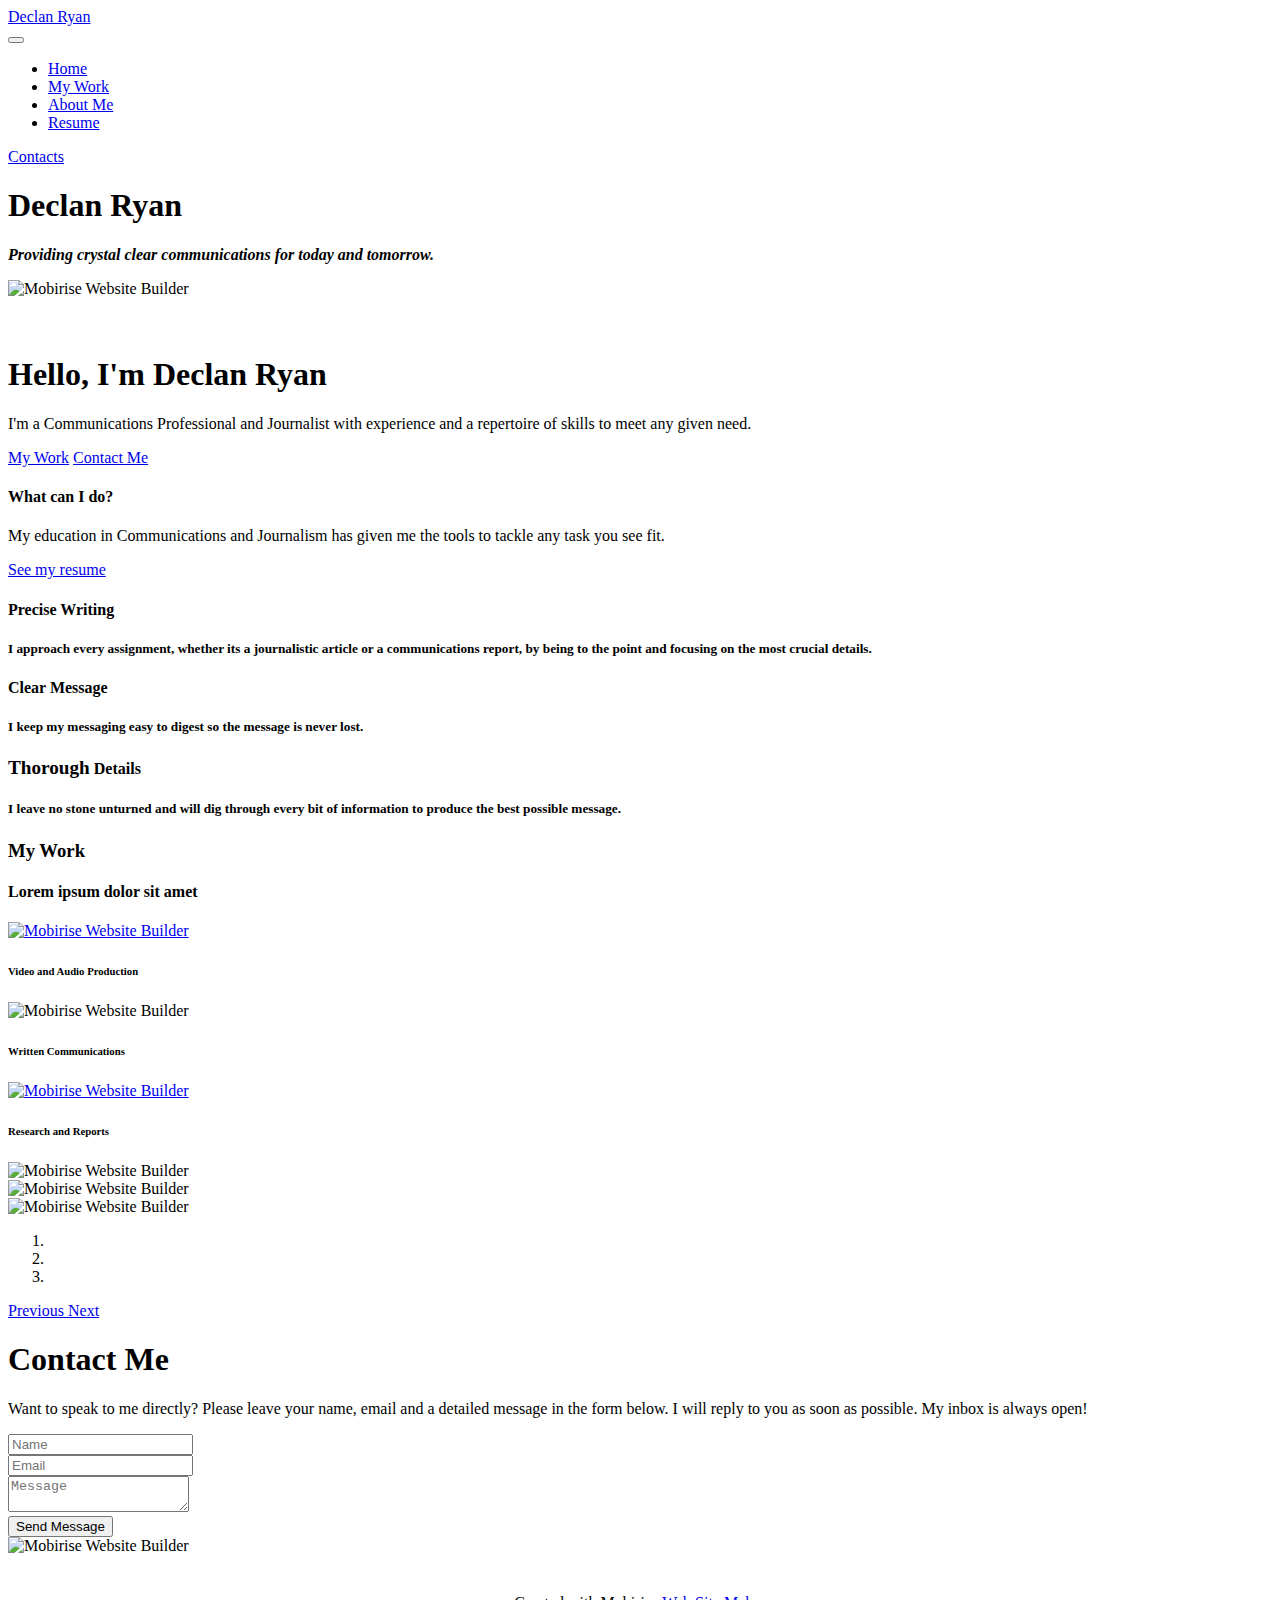
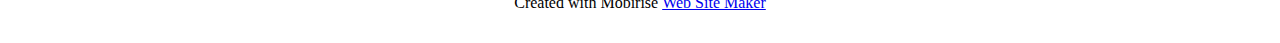
==== index.html @ e95f8215 "create github pages" ====
<!DOCTYPE html>
<html  >
<head>
  <!-- Site made with Mobirise Website Builder v5.6.5, https://mobirise.com -->
  <meta charset="UTF-8">
  <meta http-equiv="X-UA-Compatible" content="IE=edge">
  <meta name="generator" content="Mobirise v5.6.5, mobirise.com">
  <meta name="twitter:card" content="summary_large_image"/>
  <meta name="twitter:image:src" content="">
  <meta property="og:image" content="">
  <meta name="twitter:title" content="Home">
  <meta name="viewport" content="width=device-width, initial-scale=1, minimum-scale=1">
  <link rel="shortcut icon" href="assets/images/logo.png" type="image/x-icon">
  <meta name="description" content="">
  
  
  <title>Home</title>
  <link rel="stylesheet" href="assets/web/assets/mobirise-icons2/mobirise2.css">
  <link rel="stylesheet" href="assets/bootstrap/css/bootstrap.min.css">
  <link rel="stylesheet" href="assets/bootstrap/css/bootstrap-grid.min.css">
  <link rel="stylesheet" href="assets/bootstrap/css/bootstrap-reboot.min.css">
  <link rel="stylesheet" href="assets/dropdown/css/style.css">
  <link rel="stylesheet" href="assets/socicon/css/styles.css">
  <link rel="stylesheet" href="assets/theme/css/style.css">
  <link rel="preload" href="https://fonts.googleapis.com/css?family=Lexend:100,200,300,400,500,600,700,800,900&display=swap" as="style" onload="this.onload=null;this.rel='stylesheet'">
  <noscript><link rel="stylesheet" href="https://fonts.googleapis.com/css?family=Lexend:100,200,300,400,500,600,700,800,900&display=swap"></noscript>
  <link rel="preload" as="style" href="assets/mobirise/css/mbr-additional.css"><link rel="stylesheet" href="assets/mobirise/css/mbr-additional.css" type="text/css">
  
  
  
  
</head>
<body>
  
  <section data-bs-version="5.1" class="menu menu2 cid-sFF0ciwnEL" once="menu" id="menu2-0">
    
    <nav class="navbar navbar-dropdown navbar-fixed-top navbar-expand-lg">
        <div class="container">
            <div class="navbar-brand">
                
                <span class="navbar-caption-wrap"><a class="navbar-caption text-white display-7" href="https://mobiri.se">Declan Ryan</a></span>
            </div>
            <button class="navbar-toggler" type="button" data-toggle="collapse" data-bs-toggle="collapse" data-target="#navbarSupportedContent" data-bs-target="#navbarSupportedContent" aria-controls="navbarNavAltMarkup" aria-expanded="false" aria-label="Toggle navigation">
                <div class="hamburger">
                    <span></span>
                    <span></span>
                    <span></span>
                    <span></span>
                </div>
            </button>
            <div class="collapse navbar-collapse" id="navbarSupportedContent">
                <ul class="navbar-nav nav-dropdown" data-app-modern-menu="true"><li class="nav-item"><a class="nav-link link text-white text-primary display-4" href="index.html#top">Home</a></li><li class="nav-item"><a class="nav-link link text-white text-primary display-4" href="page4.html">My Work</a></li><li class="nav-item"><a class="nav-link link text-white text-primary display-4" href="page1.html">About Me</a></li>
                    <li class="nav-item"><a class="nav-link link text-white text-primary display-4" href="page5.html">Resume</a>
                    </li></ul>
                
                <div class="navbar-buttons mbr-section-btn"><a class="btn btn-black display-4" href="index.html#form4-6">
                        Contacts</a></div>
            </div>
        </div>
    </nav>
</section>

<section data-bs-version="5.1" class="header13 cid-t0voCgyJCh mbr-fullscreen" id="header13-g">

    

    <div class="mbr-overlay" style="opacity: 0.2; background-color: rgb(255, 255, 255);"></div>

    <div class="align-center container">
        <div class="row justify-content-center">
            <div class="col-12 col-lg-10">
                <h1 class="mbr-section-title mbr-fonts-style mb-3 display-1"><strong>Declan Ryan</strong></h1>
                
                <p class="mbr-text mbr-fonts-style mb-3 display-7"><strong><em>Providing crystal clear communications for today and tomorrow.
                </em></strong></p>
                
                <div class="social-row display-7 mt-5">
                    <div class="soc-item">
                        <a href="https://www.linkedin.com/in/declan-ryan-716169235/" target="_blank">
                            <span class="mbr-iconfont socicon-linkedin socicon"></span>
                        </a>
                    </div>
                    <div class="soc-item">
                        
                            <a href="https://www.facebook.com/declan.ryan.5492"><span class="mbr-iconfont socicon-facebook socicon"></span></a>
                        
                    </div>
                    
                    
                    
                </div>
            </div>
        </div>
    </div>
</section>

<section data-bs-version="5.1" class="header11 cid-sFF0SGinka" id="header11-1">

    

    

    <div class="container">
        <div class="row justify-content-center">
            <div class="col-12 col-md-6 image-wrapper">
                <img class="w-100" src="assets/images/declangrad-5.jpg" alt="Mobirise Website Builder">
            </div>
            <div class="col-12 col-md">
                <div class="text-wrapper text-center">
                    <h1 class="mbr-section-title mbr-fonts-style mb-3 display-1">
                        <strong>
</strong><div><strong><br></strong></div><div><strong>Hello, I'm Declan Ryan&nbsp;</strong></div></h1>
                    <p class="mbr-text mbr-fonts-style display-7">I'm a Communications Professional and Journalist with experience and a repertoire of skills to meet any given need.&nbsp;</p>
                    <div class="mbr-section-btn mt-3"><a class="btn btn-black display-7" href="page4.html#top">My Work</a> <a class="btn btn-black display-7" href="index.html#form4-6">Contact Me</a></div>
                </div>
            </div>
        </div>
    </div>
</section>

<section data-bs-version="5.1" class="features12 cid-sFF3eJNZDT" id="features13-2">

    
    
    <div class="container">
        <div class="row justify-content-center">
            <div class="col-12 col-lg-6">
                <div class="card-wrapper">
                    <div class="card-box align-left">
                        <h4 class="card-title mbr-fonts-style mb-4 display-1"><strong>What can I do?</strong></h4>
                        <p class="mbr-text mbr-fonts-style mb-4 display-7">My education in Communications and Journalism has given me the tools to tackle any task you see fit.</p>
                        <div class="mbr-section-btn"><a class="btn btn-black display-4" href="page5.html#top">See my resume</a></div>
                    </div>
                </div>
            </div>
            <div class="col-12 col-lg-6">
                <div class="item mbr-flex">
                    <div class="icon-box">
                        <span class="mbr-iconfont mobi-mbri-contact-form mobi-mbri"></span>
                    </div>
                    <div class="text-box">
                        <h4 class="icon-title mbr-black mbr-fonts-style display-7"><strong>Precise Writing&nbsp;</strong></h4>
                        <h5 class="icon-text mbr-black mbr-fonts-style display-4">I approach every assignment, whether its a journalistic article or a communications report, by being to the point and focusing on the most crucial details.</h5>
                    </div>
                </div>
                <div class="item mbr-flex">
                    <div class="icon-box">
                        <span class="mbr-iconfont mobi-mbri-cust-feedback mobi-mbri"></span>
                    </div>
                    <div class="text-box">
                        <h4 class="icon-title mbr-black mbr-fonts-style display-7"><strong>Clear Message</strong></h4>
                        <h5 class="icon-text mbr-black mbr-fonts-style display-4">I keep my messaging easy to digest so the message is never lost.</h5>
                    </div>
                </div>
                <div class="item mbr-flex">
                    <div class="icon-box">
                        <span class="mbr-iconfont mobi-mbri-layers mobi-mbri"></span>
                    </div>
                    <div class="text-box">
                        <h4 class="icon-title mbr-black mbr-fonts-style display-7"><span style="font-size: 19.2px;"><strong>Thorough</strong></span><strong>&nbsp;Details</strong></h4>
                        <h5 class="icon-text mbr-black mbr-fonts-style display-4">I leave no stone unturned and will dig through every bit of information to produce the best possible message.&nbsp;&nbsp;</h5>
                    </div>
                </div>
            </div>
        </div>
    </div>
</section>

<section data-bs-version="5.1" class="gallery5 mbr-gallery cid-sFF3kfZheU" id="gallery5-3">
    

    

    <div class="container">
        <div class="mbr-section-head">
            <h3 class="mbr-section-title mbr-fonts-style align-center m-0 display-2"><strong>My Work</strong></h3>
            <h4 class="mbr-section-subtitle mbr-fonts-style align-center mb-0 mt-2 display-5">Lorem ipsum dolor sit amet</h4>
        </div>
        <div class="row mbr-gallery mt-4">
            <div class="col-12 col-md-6 col-lg-4 item gallery-image active">
                <div class="item-wrapper" data-toggle="modal" data-bs-toggle="modal" data-target="#t2teDw0ZMF-modal" data-bs-target="#t2teDw0ZMF-modal">
                    <a href="page4.html"><img class="w-100" src="assets/images/mbr.jpg" alt="Mobirise Website Builder" data-slide-to="0" data-bs-slide-to="0" data-target="#lb-t2teDw0ZMF" data-bs-target="#lb-t2teDw0ZMF"></a>
                    <div class="icon-wrapper">
                        <span class="mobi-mbri mobi-mbri-search mbr-iconfont mbr-iconfont-btn"></span>
                    </div>
                </div>
                <h6 class="mbr-item-subtitle mbr-fonts-style align-center mb-2 mt-2 display-7"><strong>Video and Audio Production</strong></h6>
            </div><div class="col-12 col-md-6 col-lg-4 item gallery-image">
                <div class="item-wrapper" data-toggle="modal" data-bs-toggle="modal" data-target="#t2teDw0ZMF-modal" data-bs-target="#t2teDw0ZMF-modal">
                    <img class="w-100" src="assets/images/mbr-7.jpg" alt="Mobirise Website Builder" data-slide-to="1" data-bs-slide-to="1" data-target="#lb-t2teDw0ZMF" data-bs-target="#lb-t2teDw0ZMF">
                    <div class="icon-wrapper">
                        <span class="mobi-mbri mobi-mbri-search mbr-iconfont mbr-iconfont-btn"></span>
                    </div>
                </div>
                <h6 class="mbr-item-subtitle mbr-fonts-style align-center mb-2 mt-2 display-7"><strong>Written Communications</strong></h6>
            </div><div class="col-12 col-md-6 col-lg-4 item gallery-image">
                <div class="item-wrapper" data-toggle="modal" data-bs-toggle="modal" data-target="#t2teDw0ZMF-modal" data-bs-target="#t2teDw0ZMF-modal">
                    <a href="page4.html"><img class="w-100" src="assets/images/mbr-8.jpg" alt="Mobirise Website Builder" data-slide-to="2" data-bs-slide-to="2" data-target="#lb-t2teDw0ZMF" data-bs-target="#lb-t2teDw0ZMF"></a>
                    <div class="icon-wrapper">
                        <span class="mobi-mbri mobi-mbri-search mbr-iconfont mbr-iconfont-btn"></span>
                    </div>
                </div>
                <h6 class="mbr-item-subtitle mbr-fonts-style align-center mb-2 mt-2 display-7"><strong>Research and Reports</strong></h6>
            </div>
            
            
            
        </div>

        <div class="modal mbr-slider" tabindex="-1" role="dialog" aria-hidden="true" id="t2teDw0ZMF-modal">
            <div class="modal-dialog" role="document">
                <div class="modal-content">
                    <div class="modal-body">
                        <div class="carousel slide" id="lb-t2teDw0ZMF" data-interval="5000" data-bs-interval="5000">
                            <div class="carousel-inner">
                                <div class="carousel-item active">
                                    <img class="d-block w-100" src="assets/images/mbr.jpg" alt="Mobirise Website Builder">
                                </div><div class="carousel-item">
                                    <img class="d-block w-100" src="assets/images/mbr-7.jpg" alt="Mobirise Website Builder">
                                </div><div class="carousel-item">
                                    <img class="d-block w-100" src="assets/images/mbr-8.jpg" alt="Mobirise Website Builder">
                                </div>
                                
                                
                                
                            </div>
                            <ol class="carousel-indicators">
                                <li data-slide-to="0" data-bs-slide-to="0" class="active" data-target="#lb-t2teDw0ZMF" data-bs-target="#lb-t2teDw0ZMF"></li>
                                <li data-slide-to="1" data-bs-slide-to="1" data-target="#lb-t2teDw0ZMF" data-bs-target="#lb-t2teDw0ZMF"></li>
                                <li data-slide-to="2" data-bs-slide-to="2" data-target="#lb-t2teDw0ZMF" data-bs-target="#lb-t2teDw0ZMF"></li>
                                
                            </ol>
                            <a role="button" href="" class="close" data-dismiss="modal" data-bs-dismiss="modal" aria-label="Close">
                            </a>
                            <a class="carousel-control-prev carousel-control" role="button" data-slide="prev" data-bs-slide="prev" href="#lb-t2teDw0ZMF">
                                <span class="mobi-mbri mobi-mbri-arrow-prev" aria-hidden="true"></span>
                                <span class="sr-only visually-hidden">Previous</span>
                            </a>
                            <a class="carousel-control-next carousel-control" role="button" data-slide="next" data-bs-slide="next" href="#lb-t2teDw0ZMF">
                                <span class="mobi-mbri mobi-mbri-arrow-next" aria-hidden="true"></span>
                                <span class="sr-only visually-hidden">Next</span>
                            </a>
                        </div>
                    </div>
                </div>
            </div>
        </div>
    </div>
</section>

<section data-bs-version="5.1" class="form4 cid-sFF3qL4anb mbr-fullscreen" id="form4-6">

    

    

    <div class="container">
        <div class="row content-wrapper justify-content-center">
            <div class="col-lg-4 offset-lg-1 mbr-form" data-form-type="formoid">
<!--Formbuilder Form-->
<form action="https://mobirise.eu/" method="POST" class="mbr-form form-with-styler" data-form-title="Form Name"><input type="hidden" name="email" data-form-email="true" value="eYuiuc/Vhxy5oYlqAzYYIjKsFyImFXYtv6tldlrjQUUu0HYqBR1qgjN1aBLzamZgmnZRAumM/vErI2ozjIEd9vea6WgZSqYoNXjbwtetMGWdNtePwJZhKRL04ltX8+5g">
<div class="row">
<div hidden="hidden" data-form-alert="" class="alert alert-success col-12">Thank you! Your message has been sent.</div>
<div hidden="hidden" data-form-alert-danger="" class="alert alert-danger col-12">Oops...! some problem!</div>
</div>
<div class="dragArea row">
<div class="col-lg-12 col-md-12 col-sm-12">
<h1 class="mbr-section-title mb-4 display-2"><strong>Contact Me</strong></h1>
</div>
<div class="col-lg-12 col-md-12 col-sm-12">
<p class="mbr-text mbr-fonts-style mb-4 display-7">Want to speak to me directly? Please leave your name, email and a detailed message in the form below. I will reply to you as soon as possible. My inbox is always open!</p>
</div>
<div data-for="name" class="col-lg-12 col-md col-12 form-group mb-3">
<input type="text" name="name" placeholder="Name" data-form-field="name" class="form-control display-7" value="" id="name-form4-6">
</div>
<div data-for="email" class="col-lg-12 col-md col-12 form-group mb-3">
<input type="email" name="email" placeholder="Email" data-form-field="email" class="form-control display-7" value="" id="email-form4-6">
</div>
<div class="col-lg-12 col-md-12 col-sm-12 form-group" data-for="textarea">
<textarea name="textarea" placeholder="Message" data-form-field="textarea" class="form-control display-7" id="textarea-form4-6"></textarea>
</div>
<div class="col-12 col-md-auto mbr-section-btn"><button type="submit" class="btn btn-secondary display-4">Send Message</button></div>
</div>
</form><!--Formbuilder Form-->
</div>
            <div class="col-lg-6 offset-lg-1 col-12">
                <div class="image-wrapper">
                    <img class="w-100" src="assets/images/declangrad-16.jpg" alt="Mobirise Website Builder">
                </div>
            </div>
        </div>
    </div>
</section>

<section data-bs-version="5.1" class="footer7 cid-sFF3CYc3p7" once="footers" id="footer7-9">

    

    

    <div class="container">
        <div class="media-container-row align-center mbr-white">
            <div class="col-12">
                <p class="mbr-text mb-0 mbr-fonts-style display-7"></p>
            </div>
        </div>
    </div>
</section><section class="display-7" style="padding: 0;align-items: center;justify-content: center;flex-wrap: wrap;    align-content: center;display: flex;position: relative;height: 4rem;"><a href="https://mobiri.se/2729342" style="flex: 1 1;height: 4rem;position: absolute;width: 100%;z-index: 1;"><img alt="" style="height: 4rem;" src="[data-uri]"></a><p style="margin: 0;text-align: center;" class="display-7">Created with Mobirise &#8204;</p><a style="z-index:1" href="https://mobirise.com/website-maker.html">Web Site Maker</a></section><script src="assets/bootstrap/js/bootstrap.bundle.min.js"></script>  <script src="assets/smoothscroll/smooth-scroll.js"></script>  <script src="assets/ytplayer/index.js"></script>  <script src="assets/dropdown/js/navbar-dropdown.js"></script>  <script src="assets/theme/js/script.js"></script>  <script src="assets/formoid/formoid.min.js"></script>  
  
  
</body>
</html>
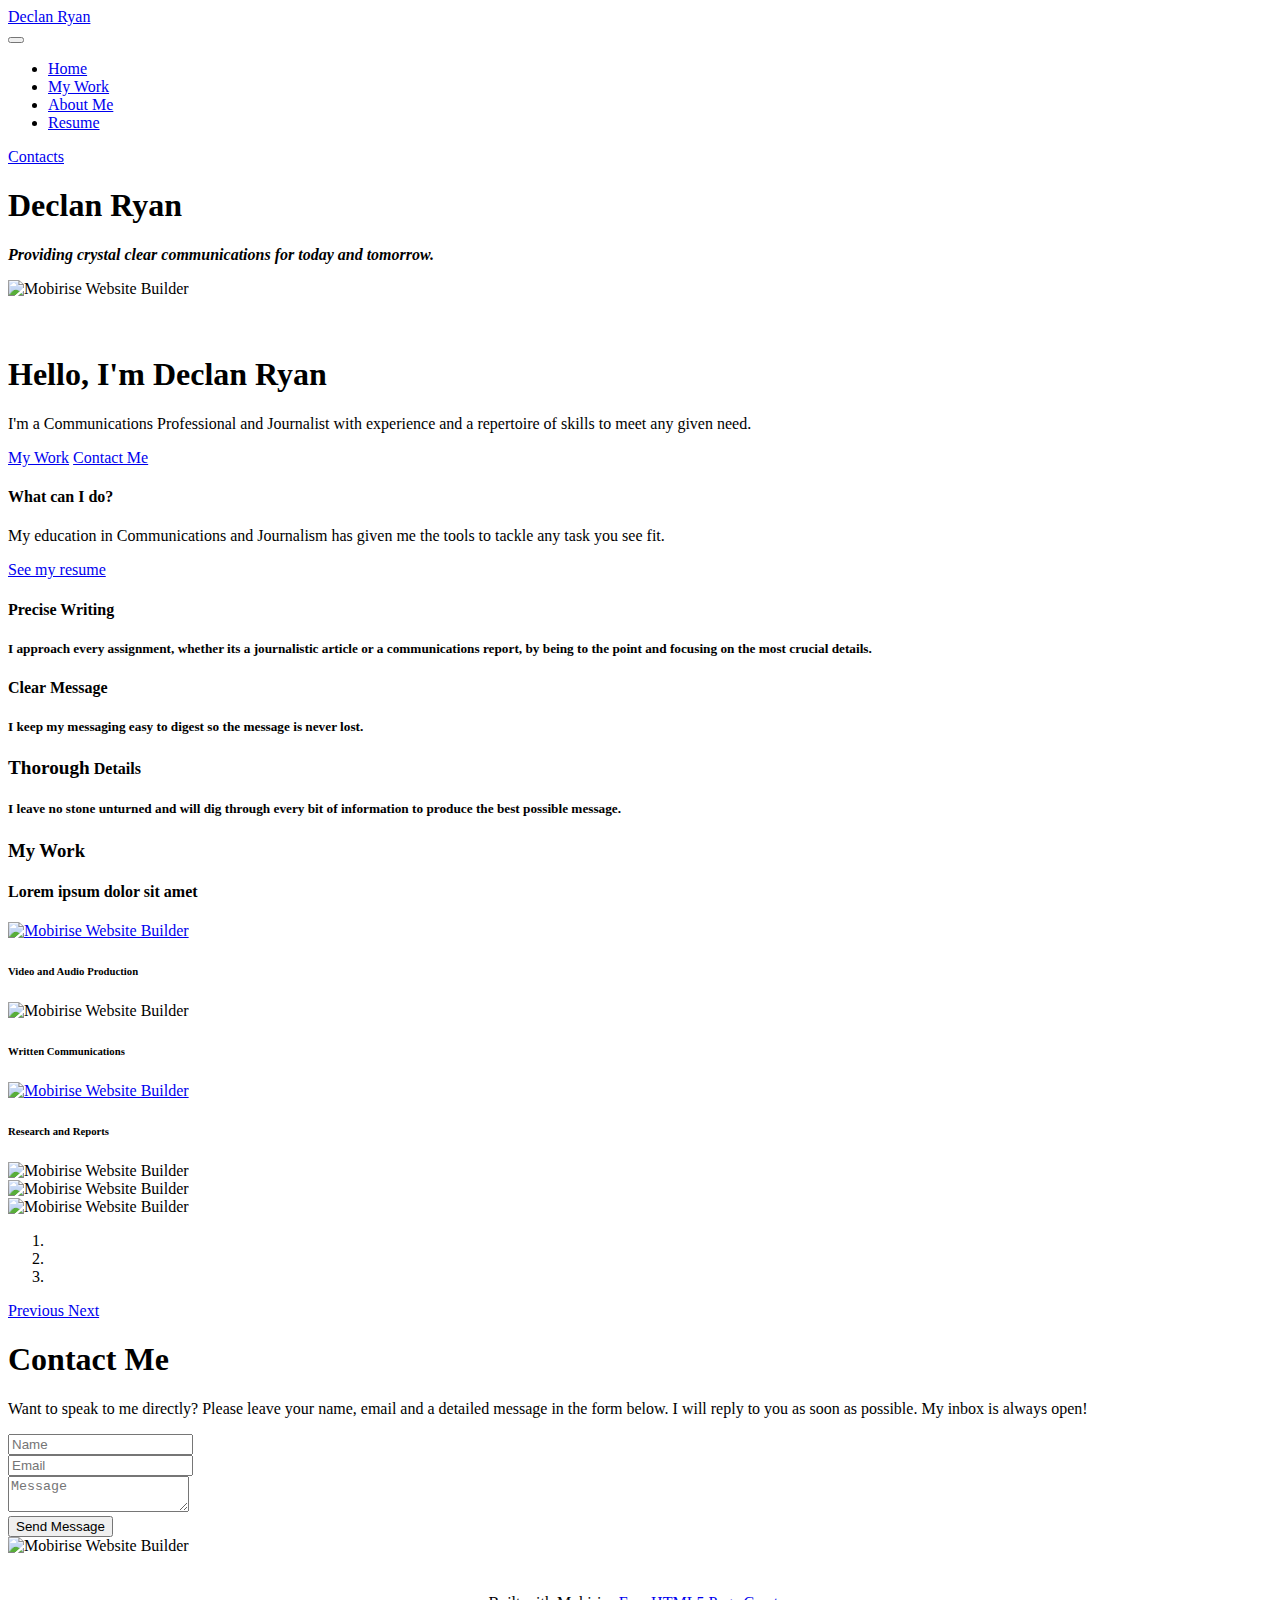
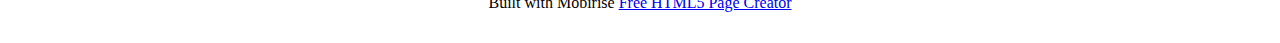
==== commit 59b923a7: "create github pages" ====
--- a/index.html
+++ b/index.html
@@ -178,24 +178,24 @@
         </div>
         <div class="row mbr-gallery mt-4">
             <div class="col-12 col-md-6 col-lg-4 item gallery-image active">
-                <div class="item-wrapper" data-toggle="modal" data-bs-toggle="modal" data-target="#t2teDw0ZMF-modal" data-bs-target="#t2teDw0ZMF-modal">
-                    <a href="page4.html"><img class="w-100" src="assets/images/mbr.jpg" alt="Mobirise Website Builder" data-slide-to="0" data-bs-slide-to="0" data-target="#lb-t2teDw0ZMF" data-bs-target="#lb-t2teDw0ZMF"></a>
+                <div class="item-wrapper" data-toggle="modal" data-bs-toggle="modal" data-target="#t4JfXFEPt8-modal" data-bs-target="#t4JfXFEPt8-modal">
+                    <a href="page4.html"><img class="w-100" src="assets/images/mbr.jpg" alt="Mobirise Website Builder" data-slide-to="0" data-bs-slide-to="0" data-target="#lb-t4JfXFEPt8" data-bs-target="#lb-t4JfXFEPt8"></a>
                     <div class="icon-wrapper">
                         <span class="mobi-mbri mobi-mbri-search mbr-iconfont mbr-iconfont-btn"></span>
                     </div>
                 </div>
                 <h6 class="mbr-item-subtitle mbr-fonts-style align-center mb-2 mt-2 display-7"><strong>Video and Audio Production</strong></h6>
             </div><div class="col-12 col-md-6 col-lg-4 item gallery-image">
-                <div class="item-wrapper" data-toggle="modal" data-bs-toggle="modal" data-target="#t2teDw0ZMF-modal" data-bs-target="#t2teDw0ZMF-modal">
-                    <img class="w-100" src="assets/images/mbr-7.jpg" alt="Mobirise Website Builder" data-slide-to="1" data-bs-slide-to="1" data-target="#lb-t2teDw0ZMF" data-bs-target="#lb-t2teDw0ZMF">
+                <div class="item-wrapper" data-toggle="modal" data-bs-toggle="modal" data-target="#t4JfXFEPt8-modal" data-bs-target="#t4JfXFEPt8-modal">
+                    <img class="w-100" src="assets/images/mbr-7.jpg" alt="Mobirise Website Builder" data-slide-to="1" data-bs-slide-to="1" data-target="#lb-t4JfXFEPt8" data-bs-target="#lb-t4JfXFEPt8">
                     <div class="icon-wrapper">
                         <span class="mobi-mbri mobi-mbri-search mbr-iconfont mbr-iconfont-btn"></span>
                     </div>
                 </div>
                 <h6 class="mbr-item-subtitle mbr-fonts-style align-center mb-2 mt-2 display-7"><strong>Written Communications</strong></h6>
             </div><div class="col-12 col-md-6 col-lg-4 item gallery-image">
-                <div class="item-wrapper" data-toggle="modal" data-bs-toggle="modal" data-target="#t2teDw0ZMF-modal" data-bs-target="#t2teDw0ZMF-modal">
-                    <a href="page4.html"><img class="w-100" src="assets/images/mbr-8.jpg" alt="Mobirise Website Builder" data-slide-to="2" data-bs-slide-to="2" data-target="#lb-t2teDw0ZMF" data-bs-target="#lb-t2teDw0ZMF"></a>
+                <div class="item-wrapper" data-toggle="modal" data-bs-toggle="modal" data-target="#t4JfXFEPt8-modal" data-bs-target="#t4JfXFEPt8-modal">
+                    <a href="page4.html"><img class="w-100" src="assets/images/mbr-8.jpg" alt="Mobirise Website Builder" data-slide-to="2" data-bs-slide-to="2" data-target="#lb-t4JfXFEPt8" data-bs-target="#lb-t4JfXFEPt8"></a>
                     <div class="icon-wrapper">
                         <span class="mobi-mbri mobi-mbri-search mbr-iconfont mbr-iconfont-btn"></span>
                     </div>
@@ -207,11 +207,11 @@
             
         </div>
 
-        <div class="modal mbr-slider" tabindex="-1" role="dialog" aria-hidden="true" id="t2teDw0ZMF-modal">
+        <div class="modal mbr-slider" tabindex="-1" role="dialog" aria-hidden="true" id="t4JfXFEPt8-modal">
             <div class="modal-dialog" role="document">
                 <div class="modal-content">
                     <div class="modal-body">
-                        <div class="carousel slide" id="lb-t2teDw0ZMF" data-interval="5000" data-bs-interval="5000">
+                        <div class="carousel slide" id="lb-t4JfXFEPt8" data-interval="5000" data-bs-interval="5000">
                             <div class="carousel-inner">
                                 <div class="carousel-item active">
                                     <img class="d-block w-100" src="assets/images/mbr.jpg" alt="Mobirise Website Builder">
@@ -225,18 +225,18 @@
                                 
                             </div>
                             <ol class="carousel-indicators">
-                                <li data-slide-to="0" data-bs-slide-to="0" class="active" data-target="#lb-t2teDw0ZMF" data-bs-target="#lb-t2teDw0ZMF"></li>
-                                <li data-slide-to="1" data-bs-slide-to="1" data-target="#lb-t2teDw0ZMF" data-bs-target="#lb-t2teDw0ZMF"></li>
-                                <li data-slide-to="2" data-bs-slide-to="2" data-target="#lb-t2teDw0ZMF" data-bs-target="#lb-t2teDw0ZMF"></li>
+                                <li data-slide-to="0" data-bs-slide-to="0" class="active" data-target="#lb-t4JfXFEPt8" data-bs-target="#lb-t4JfXFEPt8"></li>
+                                <li data-slide-to="1" data-bs-slide-to="1" data-target="#lb-t4JfXFEPt8" data-bs-target="#lb-t4JfXFEPt8"></li>
+                                <li data-slide-to="2" data-bs-slide-to="2" data-target="#lb-t4JfXFEPt8" data-bs-target="#lb-t4JfXFEPt8"></li>
                                 
                             </ol>
                             <a role="button" href="" class="close" data-dismiss="modal" data-bs-dismiss="modal" aria-label="Close">
                             </a>
-                            <a class="carousel-control-prev carousel-control" role="button" data-slide="prev" data-bs-slide="prev" href="#lb-t2teDw0ZMF">
+                            <a class="carousel-control-prev carousel-control" role="button" data-slide="prev" data-bs-slide="prev" href="#lb-t4JfXFEPt8">
                                 <span class="mobi-mbri mobi-mbri-arrow-prev" aria-hidden="true"></span>
                                 <span class="sr-only visually-hidden">Previous</span>
                             </a>
-                            <a class="carousel-control-next carousel-control" role="button" data-slide="next" data-bs-slide="next" href="#lb-t2teDw0ZMF">
+                            <a class="carousel-control-next carousel-control" role="button" data-slide="next" data-bs-slide="next" href="#lb-t4JfXFEPt8">
                                 <span class="mobi-mbri mobi-mbri-arrow-next" aria-hidden="true"></span>
                                 <span class="sr-only visually-hidden">Next</span>
                             </a>
@@ -258,7 +258,7 @@
         <div class="row content-wrapper justify-content-center">
             <div class="col-lg-4 offset-lg-1 mbr-form" data-form-type="formoid">
 <!--Formbuilder Form-->
-<form action="https://mobirise.eu/" method="POST" class="mbr-form form-with-styler" data-form-title="Form Name"><input type="hidden" name="email" data-form-email="true" value="eYuiuc/Vhxy5oYlqAzYYIjKsFyImFXYtv6tldlrjQUUu0HYqBR1qgjN1aBLzamZgmnZRAumM/vErI2ozjIEd9vea6WgZSqYoNXjbwtetMGWdNtePwJZhKRL04ltX8+5g">
+<form action="https://mobirise.eu/" method="POST" class="mbr-form form-with-styler" data-form-title="Form Name"><input type="hidden" name="email" data-form-email="true" value="DfRkSXdXp1pONJGp4vOOP4PkECeoT+4qBsl12iilNyZAJ5IqSzwMOPgmYdYUa/y5F914uSUKE9jq6yLcTeJjNq6hZKyod9UA5HtoRGMB25BOMt0+FvYxSrJ6STMDoPhE">
 <div class="row">
 <div hidden="hidden" data-form-alert="" class="alert alert-success col-12">Thank you! Your message has been sent.</div>
 <div hidden="hidden" data-form-alert-danger="" class="alert alert-danger col-12">Oops...! some problem!</div>
@@ -305,7 +305,7 @@
             </div>
         </div>
     </div>
-</section><section class="display-7" style="padding: 0;align-items: center;justify-content: center;flex-wrap: wrap;    align-content: center;display: flex;position: relative;height: 4rem;"><a href="https://mobiri.se/2729342" style="flex: 1 1;height: 4rem;position: absolute;width: 100%;z-index: 1;"><img alt="" style="height: 4rem;" src="[data-uri]"></a><p style="margin: 0;text-align: center;" class="display-7">Created with Mobirise &#8204;</p><a style="z-index:1" href="https://mobirise.com/website-maker.html">Web Site Maker</a></section><script src="assets/bootstrap/js/bootstrap.bundle.min.js"></script>  <script src="assets/smoothscroll/smooth-scroll.js"></script>  <script src="assets/ytplayer/index.js"></script>  <script src="assets/dropdown/js/navbar-dropdown.js"></script>  <script src="assets/theme/js/script.js"></script>  <script src="assets/formoid/formoid.min.js"></script>  
+</section><section class="display-7" style="padding: 0;align-items: center;justify-content: center;flex-wrap: wrap;    align-content: center;display: flex;position: relative;height: 4rem;"><a href="https://mobiri.se/2729342" style="flex: 1 1;height: 4rem;position: absolute;width: 100%;z-index: 1;"><img alt="" style="height: 4rem;" src="[data-uri]"></a><p style="margin: 0;text-align: center;" class="display-7">Built with Mobirise &#8204;</p><a style="z-index:1" href="https://mobirise.com/html-builder.html">Free HTML5 Page Creator</a></section><script src="assets/bootstrap/js/bootstrap.bundle.min.js"></script>  <script src="assets/smoothscroll/smooth-scroll.js"></script>  <script src="assets/ytplayer/index.js"></script>  <script src="assets/dropdown/js/navbar-dropdown.js"></script>  <script src="assets/theme/js/script.js"></script>  <script src="assets/formoid/formoid.min.js"></script>  
   
   
 </body>
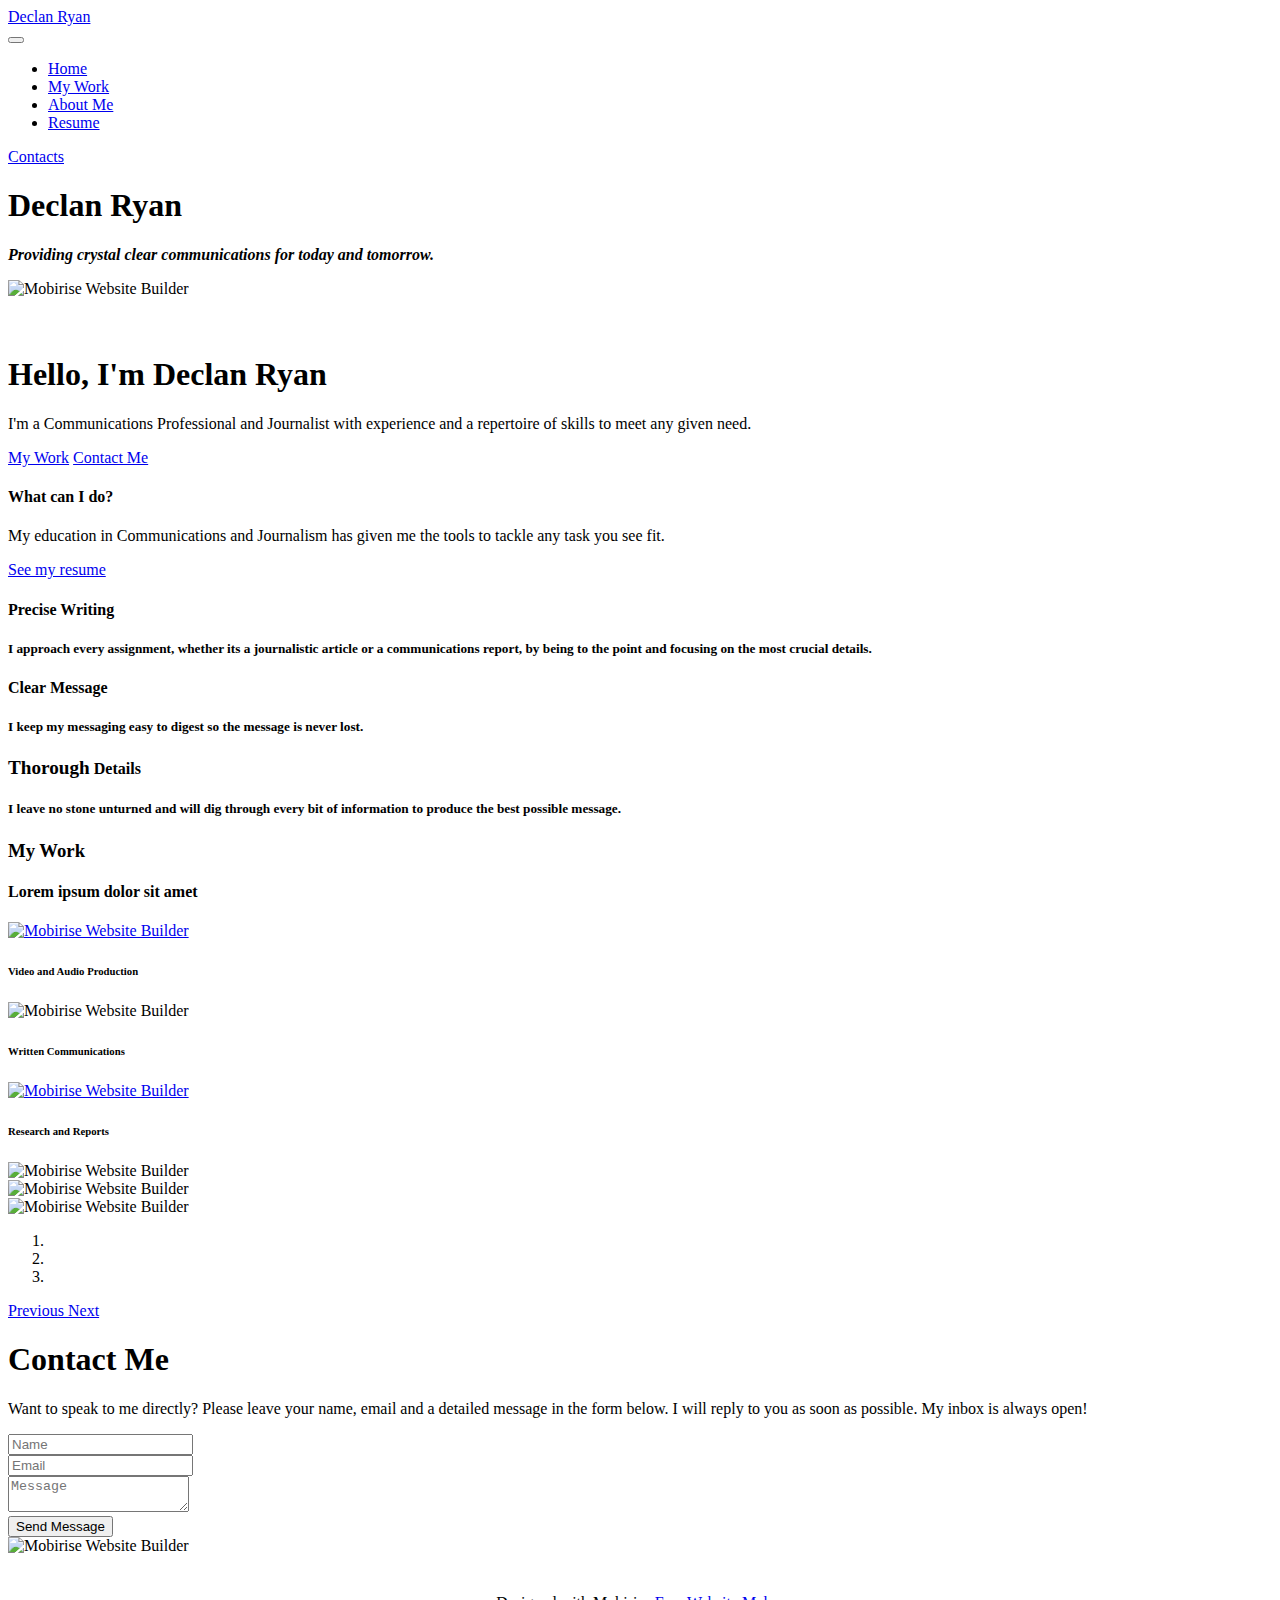
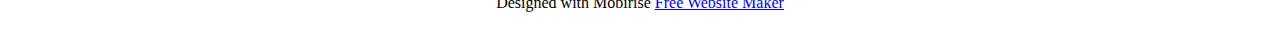
==== commit 330f1a16: "create github pages" ====
--- a/index.html
+++ b/index.html
@@ -178,24 +178,24 @@
         </div>
         <div class="row mbr-gallery mt-4">
             <div class="col-12 col-md-6 col-lg-4 item gallery-image active">
-                <div class="item-wrapper" data-toggle="modal" data-bs-toggle="modal" data-target="#t4JfXFEPt8-modal" data-bs-target="#t4JfXFEPt8-modal">
-                    <a href="page4.html"><img class="w-100" src="assets/images/mbr.jpg" alt="Mobirise Website Builder" data-slide-to="0" data-bs-slide-to="0" data-target="#lb-t4JfXFEPt8" data-bs-target="#lb-t4JfXFEPt8"></a>
+                <div class="item-wrapper" data-toggle="modal" data-bs-toggle="modal" data-target="#t6a2S4Qq21-modal" data-bs-target="#t6a2S4Qq21-modal">
+                    <a href="page4.html"><img class="w-100" src="assets/images/mbr.jpg" alt="Mobirise Website Builder" data-slide-to="0" data-bs-slide-to="0" data-target="#lb-t6a2S4Qq21" data-bs-target="#lb-t6a2S4Qq21"></a>
                     <div class="icon-wrapper">
                         <span class="mobi-mbri mobi-mbri-search mbr-iconfont mbr-iconfont-btn"></span>
                     </div>
                 </div>
                 <h6 class="mbr-item-subtitle mbr-fonts-style align-center mb-2 mt-2 display-7"><strong>Video and Audio Production</strong></h6>
             </div><div class="col-12 col-md-6 col-lg-4 item gallery-image">
-                <div class="item-wrapper" data-toggle="modal" data-bs-toggle="modal" data-target="#t4JfXFEPt8-modal" data-bs-target="#t4JfXFEPt8-modal">
-                    <img class="w-100" src="assets/images/mbr-7.jpg" alt="Mobirise Website Builder" data-slide-to="1" data-bs-slide-to="1" data-target="#lb-t4JfXFEPt8" data-bs-target="#lb-t4JfXFEPt8">
+                <div class="item-wrapper" data-toggle="modal" data-bs-toggle="modal" data-target="#t6a2S4Qq21-modal" data-bs-target="#t6a2S4Qq21-modal">
+                    <img class="w-100" src="assets/images/mbr-7.jpg" alt="Mobirise Website Builder" data-slide-to="1" data-bs-slide-to="1" data-target="#lb-t6a2S4Qq21" data-bs-target="#lb-t6a2S4Qq21">
                     <div class="icon-wrapper">
                         <span class="mobi-mbri mobi-mbri-search mbr-iconfont mbr-iconfont-btn"></span>
                     </div>
                 </div>
                 <h6 class="mbr-item-subtitle mbr-fonts-style align-center mb-2 mt-2 display-7"><strong>Written Communications</strong></h6>
             </div><div class="col-12 col-md-6 col-lg-4 item gallery-image">
-                <div class="item-wrapper" data-toggle="modal" data-bs-toggle="modal" data-target="#t4JfXFEPt8-modal" data-bs-target="#t4JfXFEPt8-modal">
-                    <a href="page4.html"><img class="w-100" src="assets/images/mbr-8.jpg" alt="Mobirise Website Builder" data-slide-to="2" data-bs-slide-to="2" data-target="#lb-t4JfXFEPt8" data-bs-target="#lb-t4JfXFEPt8"></a>
+                <div class="item-wrapper" data-toggle="modal" data-bs-toggle="modal" data-target="#t6a2S4Qq21-modal" data-bs-target="#t6a2S4Qq21-modal">
+                    <a href="page4.html"><img class="w-100" src="assets/images/mbr-8.jpg" alt="Mobirise Website Builder" data-slide-to="2" data-bs-slide-to="2" data-target="#lb-t6a2S4Qq21" data-bs-target="#lb-t6a2S4Qq21"></a>
                     <div class="icon-wrapper">
                         <span class="mobi-mbri mobi-mbri-search mbr-iconfont mbr-iconfont-btn"></span>
                     </div>
@@ -207,11 +207,11 @@
             
         </div>
 
-        <div class="modal mbr-slider" tabindex="-1" role="dialog" aria-hidden="true" id="t4JfXFEPt8-modal">
+        <div class="modal mbr-slider" tabindex="-1" role="dialog" aria-hidden="true" id="t6a2S4Qq21-modal">
             <div class="modal-dialog" role="document">
                 <div class="modal-content">
                     <div class="modal-body">
-                        <div class="carousel slide" id="lb-t4JfXFEPt8" data-interval="5000" data-bs-interval="5000">
+                        <div class="carousel slide" id="lb-t6a2S4Qq21" data-interval="5000" data-bs-interval="5000">
                             <div class="carousel-inner">
                                 <div class="carousel-item active">
                                     <img class="d-block w-100" src="assets/images/mbr.jpg" alt="Mobirise Website Builder">
@@ -225,18 +225,18 @@
                                 
                             </div>
                             <ol class="carousel-indicators">
-                                <li data-slide-to="0" data-bs-slide-to="0" class="active" data-target="#lb-t4JfXFEPt8" data-bs-target="#lb-t4JfXFEPt8"></li>
-                                <li data-slide-to="1" data-bs-slide-to="1" data-target="#lb-t4JfXFEPt8" data-bs-target="#lb-t4JfXFEPt8"></li>
-                                <li data-slide-to="2" data-bs-slide-to="2" data-target="#lb-t4JfXFEPt8" data-bs-target="#lb-t4JfXFEPt8"></li>
+                                <li data-slide-to="0" data-bs-slide-to="0" class="active" data-target="#lb-t6a2S4Qq21" data-bs-target="#lb-t6a2S4Qq21"></li>
+                                <li data-slide-to="1" data-bs-slide-to="1" data-target="#lb-t6a2S4Qq21" data-bs-target="#lb-t6a2S4Qq21"></li>
+                                <li data-slide-to="2" data-bs-slide-to="2" data-target="#lb-t6a2S4Qq21" data-bs-target="#lb-t6a2S4Qq21"></li>
                                 
                             </ol>
                             <a role="button" href="" class="close" data-dismiss="modal" data-bs-dismiss="modal" aria-label="Close">
                             </a>
-                            <a class="carousel-control-prev carousel-control" role="button" data-slide="prev" data-bs-slide="prev" href="#lb-t4JfXFEPt8">
+                            <a class="carousel-control-prev carousel-control" role="button" data-slide="prev" data-bs-slide="prev" href="#lb-t6a2S4Qq21">
                                 <span class="mobi-mbri mobi-mbri-arrow-prev" aria-hidden="true"></span>
                                 <span class="sr-only visually-hidden">Previous</span>
                             </a>
-                            <a class="carousel-control-next carousel-control" role="button" data-slide="next" data-bs-slide="next" href="#lb-t4JfXFEPt8">
+                            <a class="carousel-control-next carousel-control" role="button" data-slide="next" data-bs-slide="next" href="#lb-t6a2S4Qq21">
                                 <span class="mobi-mbri mobi-mbri-arrow-next" aria-hidden="true"></span>
                                 <span class="sr-only visually-hidden">Next</span>
                             </a>
@@ -258,7 +258,7 @@
         <div class="row content-wrapper justify-content-center">
             <div class="col-lg-4 offset-lg-1 mbr-form" data-form-type="formoid">
 <!--Formbuilder Form-->
-<form action="https://mobirise.eu/" method="POST" class="mbr-form form-with-styler" data-form-title="Form Name"><input type="hidden" name="email" data-form-email="true" value="DfRkSXdXp1pONJGp4vOOP4PkECeoT+4qBsl12iilNyZAJ5IqSzwMOPgmYdYUa/y5F914uSUKE9jq6yLcTeJjNq6hZKyod9UA5HtoRGMB25BOMt0+FvYxSrJ6STMDoPhE">
+<form action="https://mobirise.eu/" method="POST" class="mbr-form form-with-styler" data-form-title="Form Name"><input type="hidden" name="email" data-form-email="true" value="R7WXh0pTJLLi8zy+hOOFWGfWcboTCTMilCuwdmoeU0LzKQxaLcFwa0YbZsPpfXhK2RGi0lipuLTKjHqTESzo7GgqCwe4Lvm2w+wjIPk1WVcDMLaufgWKiUtuRF28lL7z">
 <div class="row">
 <div hidden="hidden" data-form-alert="" class="alert alert-success col-12">Thank you! Your message has been sent.</div>
 <div hidden="hidden" data-form-alert-danger="" class="alert alert-danger col-12">Oops...! some problem!</div>
@@ -305,7 +305,7 @@
             </div>
         </div>
     </div>
-</section><section class="display-7" style="padding: 0;align-items: center;justify-content: center;flex-wrap: wrap;    align-content: center;display: flex;position: relative;height: 4rem;"><a href="https://mobiri.se/2729342" style="flex: 1 1;height: 4rem;position: absolute;width: 100%;z-index: 1;"><img alt="" style="height: 4rem;" src="[data-uri]"></a><p style="margin: 0;text-align: center;" class="display-7">Built with Mobirise &#8204;</p><a style="z-index:1" href="https://mobirise.com/html-builder.html">Free HTML5 Page Creator</a></section><script src="assets/bootstrap/js/bootstrap.bundle.min.js"></script>  <script src="assets/smoothscroll/smooth-scroll.js"></script>  <script src="assets/ytplayer/index.js"></script>  <script src="assets/dropdown/js/navbar-dropdown.js"></script>  <script src="assets/theme/js/script.js"></script>  <script src="assets/formoid/formoid.min.js"></script>  
+</section><section class="display-7" style="padding: 0;align-items: center;justify-content: center;flex-wrap: wrap;    align-content: center;display: flex;position: relative;height: 4rem;"><a href="https://mobiri.se/2729342" style="flex: 1 1;height: 4rem;position: absolute;width: 100%;z-index: 1;"><img alt="" style="height: 4rem;" src="[data-uri]"></a><p style="margin: 0;text-align: center;" class="display-7">Designed with Mobirise &#8204;</p><a style="z-index:1" href="https://mobirise.com/website-maker.html">Free Website Maker</a></section><script src="assets/bootstrap/js/bootstrap.bundle.min.js"></script>  <script src="assets/smoothscroll/smooth-scroll.js"></script>  <script src="assets/ytplayer/index.js"></script>  <script src="assets/dropdown/js/navbar-dropdown.js"></script>  <script src="assets/theme/js/script.js"></script>  <script src="assets/formoid/formoid.min.js"></script>  
   
   
 </body>
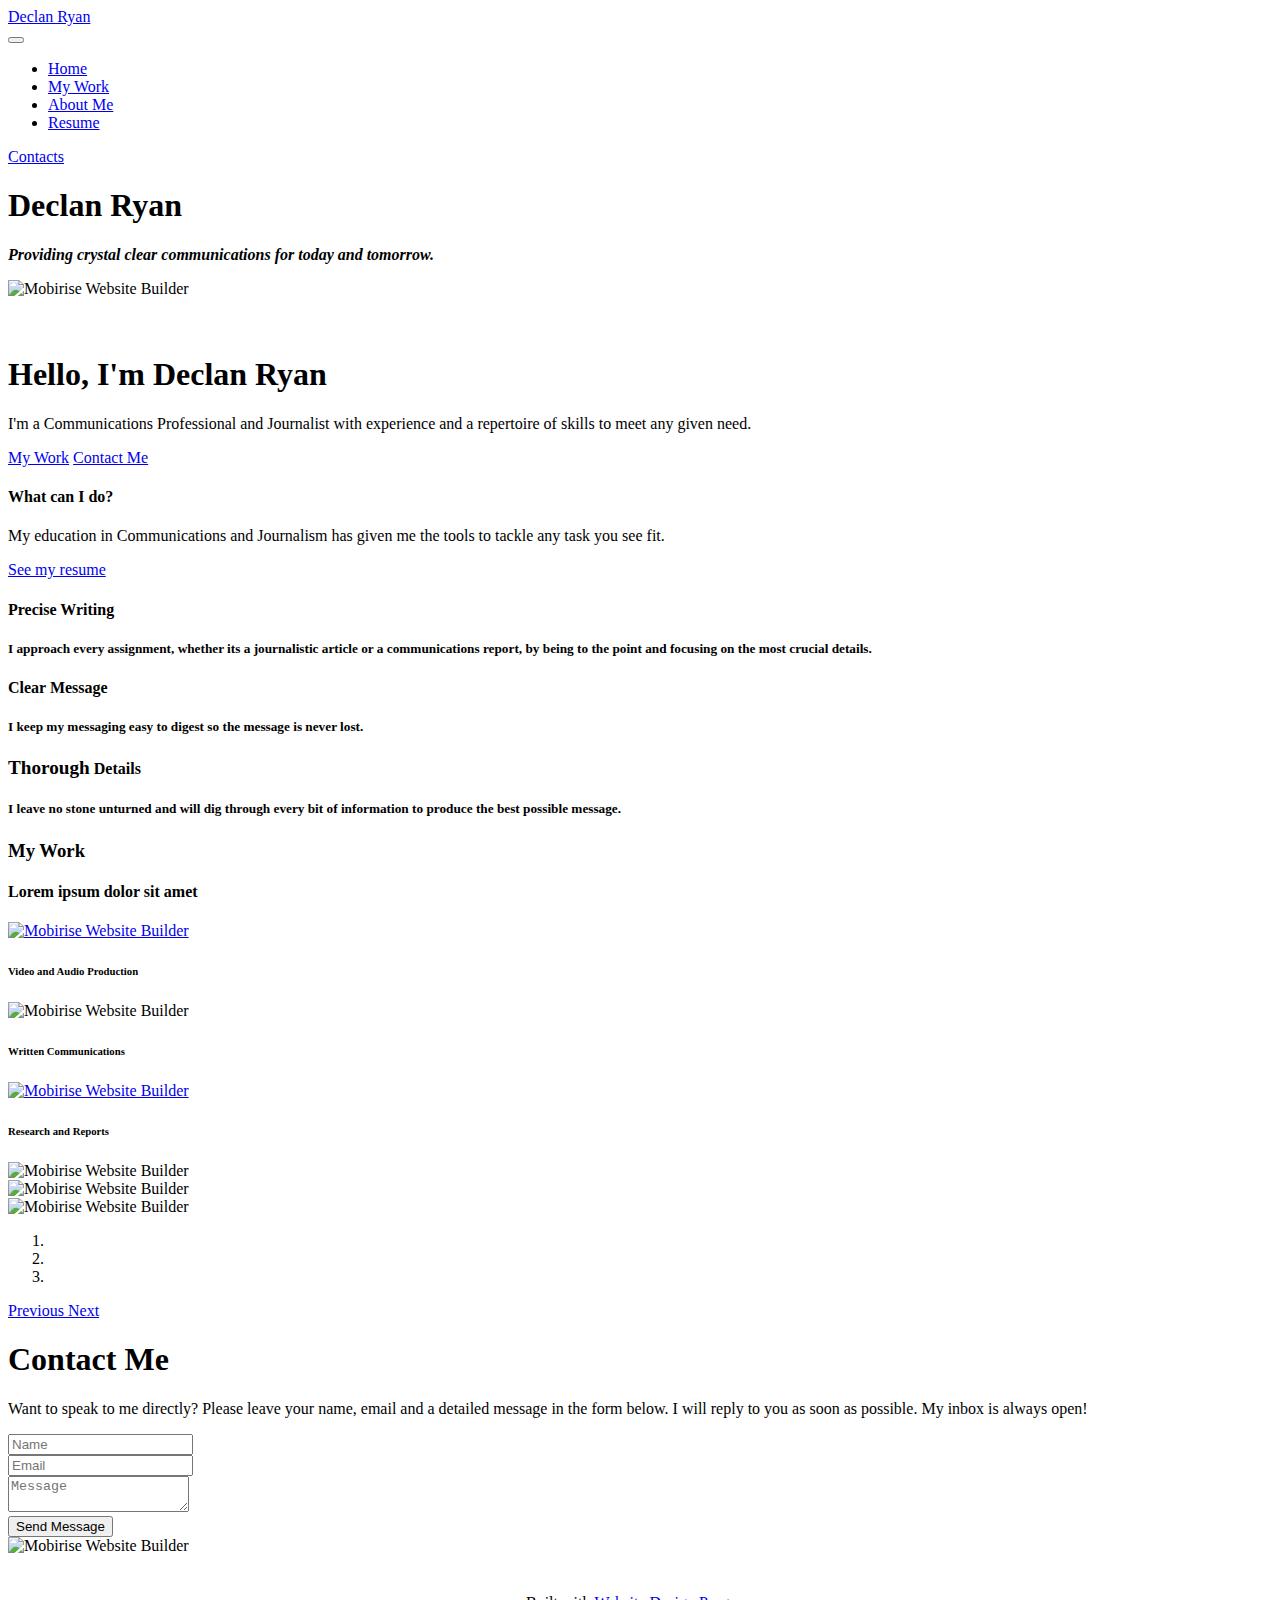
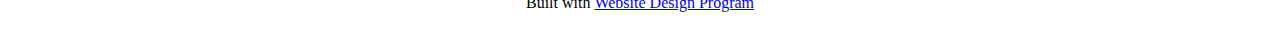
==== commit 8eec615d: "create github pages" ====
--- a/index.html
+++ b/index.html
@@ -178,24 +178,24 @@
         </div>
         <div class="row mbr-gallery mt-4">
             <div class="col-12 col-md-6 col-lg-4 item gallery-image active">
-                <div class="item-wrapper" data-toggle="modal" data-bs-toggle="modal" data-target="#t6a2S4Qq21-modal" data-bs-target="#t6a2S4Qq21-modal">
-                    <a href="page4.html"><img class="w-100" src="assets/images/mbr.jpg" alt="Mobirise Website Builder" data-slide-to="0" data-bs-slide-to="0" data-target="#lb-t6a2S4Qq21" data-bs-target="#lb-t6a2S4Qq21"></a>
+                <div class="item-wrapper" data-toggle="modal" data-bs-toggle="modal" data-target="#tJlEdCGj7q-modal" data-bs-target="#tJlEdCGj7q-modal">
+                    <a href="page4.html"><img class="w-100" src="assets/images/mbr.jpg" alt="Mobirise Website Builder" data-slide-to="0" data-bs-slide-to="0" data-target="#lb-tJlEdCGj7q" data-bs-target="#lb-tJlEdCGj7q"></a>
                     <div class="icon-wrapper">
                         <span class="mobi-mbri mobi-mbri-search mbr-iconfont mbr-iconfont-btn"></span>
                     </div>
                 </div>
                 <h6 class="mbr-item-subtitle mbr-fonts-style align-center mb-2 mt-2 display-7"><strong>Video and Audio Production</strong></h6>
             </div><div class="col-12 col-md-6 col-lg-4 item gallery-image">
-                <div class="item-wrapper" data-toggle="modal" data-bs-toggle="modal" data-target="#t6a2S4Qq21-modal" data-bs-target="#t6a2S4Qq21-modal">
-                    <img class="w-100" src="assets/images/mbr-7.jpg" alt="Mobirise Website Builder" data-slide-to="1" data-bs-slide-to="1" data-target="#lb-t6a2S4Qq21" data-bs-target="#lb-t6a2S4Qq21">
+                <div class="item-wrapper" data-toggle="modal" data-bs-toggle="modal" data-target="#tJlEdCGj7q-modal" data-bs-target="#tJlEdCGj7q-modal">
+                    <img class="w-100" src="assets/images/mbr-7.jpg" alt="Mobirise Website Builder" data-slide-to="1" data-bs-slide-to="1" data-target="#lb-tJlEdCGj7q" data-bs-target="#lb-tJlEdCGj7q">
                     <div class="icon-wrapper">
                         <span class="mobi-mbri mobi-mbri-search mbr-iconfont mbr-iconfont-btn"></span>
                     </div>
                 </div>
                 <h6 class="mbr-item-subtitle mbr-fonts-style align-center mb-2 mt-2 display-7"><strong>Written Communications</strong></h6>
             </div><div class="col-12 col-md-6 col-lg-4 item gallery-image">
-                <div class="item-wrapper" data-toggle="modal" data-bs-toggle="modal" data-target="#t6a2S4Qq21-modal" data-bs-target="#t6a2S4Qq21-modal">
-                    <a href="page4.html"><img class="w-100" src="assets/images/mbr-8.jpg" alt="Mobirise Website Builder" data-slide-to="2" data-bs-slide-to="2" data-target="#lb-t6a2S4Qq21" data-bs-target="#lb-t6a2S4Qq21"></a>
+                <div class="item-wrapper" data-toggle="modal" data-bs-toggle="modal" data-target="#tJlEdCGj7q-modal" data-bs-target="#tJlEdCGj7q-modal">
+                    <a href="page4.html"><img class="w-100" src="assets/images/mbr-8.jpg" alt="Mobirise Website Builder" data-slide-to="2" data-bs-slide-to="2" data-target="#lb-tJlEdCGj7q" data-bs-target="#lb-tJlEdCGj7q"></a>
                     <div class="icon-wrapper">
                         <span class="mobi-mbri mobi-mbri-search mbr-iconfont mbr-iconfont-btn"></span>
                     </div>
@@ -207,11 +207,11 @@
             
         </div>
 
-        <div class="modal mbr-slider" tabindex="-1" role="dialog" aria-hidden="true" id="t6a2S4Qq21-modal">
+        <div class="modal mbr-slider" tabindex="-1" role="dialog" aria-hidden="true" id="tJlEdCGj7q-modal">
             <div class="modal-dialog" role="document">
                 <div class="modal-content">
                     <div class="modal-body">
-                        <div class="carousel slide" id="lb-t6a2S4Qq21" data-interval="5000" data-bs-interval="5000">
+                        <div class="carousel slide" id="lb-tJlEdCGj7q" data-interval="5000" data-bs-interval="5000">
                             <div class="carousel-inner">
                                 <div class="carousel-item active">
                                     <img class="d-block w-100" src="assets/images/mbr.jpg" alt="Mobirise Website Builder">
@@ -225,18 +225,18 @@
                                 
                             </div>
                             <ol class="carousel-indicators">
-                                <li data-slide-to="0" data-bs-slide-to="0" class="active" data-target="#lb-t6a2S4Qq21" data-bs-target="#lb-t6a2S4Qq21"></li>
-                                <li data-slide-to="1" data-bs-slide-to="1" data-target="#lb-t6a2S4Qq21" data-bs-target="#lb-t6a2S4Qq21"></li>
-                                <li data-slide-to="2" data-bs-slide-to="2" data-target="#lb-t6a2S4Qq21" data-bs-target="#lb-t6a2S4Qq21"></li>
+                                <li data-slide-to="0" data-bs-slide-to="0" class="active" data-target="#lb-tJlEdCGj7q" data-bs-target="#lb-tJlEdCGj7q"></li>
+                                <li data-slide-to="1" data-bs-slide-to="1" data-target="#lb-tJlEdCGj7q" data-bs-target="#lb-tJlEdCGj7q"></li>
+                                <li data-slide-to="2" data-bs-slide-to="2" data-target="#lb-tJlEdCGj7q" data-bs-target="#lb-tJlEdCGj7q"></li>
                                 
                             </ol>
                             <a role="button" href="" class="close" data-dismiss="modal" data-bs-dismiss="modal" aria-label="Close">
                             </a>
-                            <a class="carousel-control-prev carousel-control" role="button" data-slide="prev" data-bs-slide="prev" href="#lb-t6a2S4Qq21">
+                            <a class="carousel-control-prev carousel-control" role="button" data-slide="prev" data-bs-slide="prev" href="#lb-tJlEdCGj7q">
                                 <span class="mobi-mbri mobi-mbri-arrow-prev" aria-hidden="true"></span>
                                 <span class="sr-only visually-hidden">Previous</span>
                             </a>
-                            <a class="carousel-control-next carousel-control" role="button" data-slide="next" data-bs-slide="next" href="#lb-t6a2S4Qq21">
+                            <a class="carousel-control-next carousel-control" role="button" data-slide="next" data-bs-slide="next" href="#lb-tJlEdCGj7q">
                                 <span class="mobi-mbri mobi-mbri-arrow-next" aria-hidden="true"></span>
                                 <span class="sr-only visually-hidden">Next</span>
                             </a>
@@ -258,7 +258,7 @@
         <div class="row content-wrapper justify-content-center">
             <div class="col-lg-4 offset-lg-1 mbr-form" data-form-type="formoid">
 <!--Formbuilder Form-->
-<form action="https://mobirise.eu/" method="POST" class="mbr-form form-with-styler" data-form-title="Form Name"><input type="hidden" name="email" data-form-email="true" value="R7WXh0pTJLLi8zy+hOOFWGfWcboTCTMilCuwdmoeU0LzKQxaLcFwa0YbZsPpfXhK2RGi0lipuLTKjHqTESzo7GgqCwe4Lvm2w+wjIPk1WVcDMLaufgWKiUtuRF28lL7z">
+<form action="https://mobirise.eu/" method="POST" class="mbr-form form-with-styler" data-form-title="Form Name"><input type="hidden" name="email" data-form-email="true" value="6hPcLyNdDGxSxRt7DcXRnB3mDYSflXc2Ah1ryps2j0DpyTcFvPnQH49n5kxhOq/MSnHR3UnmoWrLPz6v8+ogKg1S9PnHjp2e9P01cxKFjEgWT2Z4fXjM2DavKZ8ZGCvR">
 <div class="row">
 <div hidden="hidden" data-form-alert="" class="alert alert-success col-12">Thank you! Your message has been sent.</div>
 <div hidden="hidden" data-form-alert-danger="" class="alert alert-danger col-12">Oops...! some problem!</div>
@@ -305,7 +305,7 @@
             </div>
         </div>
     </div>
-</section><section class="display-7" style="padding: 0;align-items: center;justify-content: center;flex-wrap: wrap;    align-content: center;display: flex;position: relative;height: 4rem;"><a href="https://mobiri.se/2729342" style="flex: 1 1;height: 4rem;position: absolute;width: 100%;z-index: 1;"><img alt="" style="height: 4rem;" src="[data-uri]"></a><p style="margin: 0;text-align: center;" class="display-7">Designed with Mobirise &#8204;</p><a style="z-index:1" href="https://mobirise.com/website-maker.html">Free Website Maker</a></section><script src="assets/bootstrap/js/bootstrap.bundle.min.js"></script>  <script src="assets/smoothscroll/smooth-scroll.js"></script>  <script src="assets/ytplayer/index.js"></script>  <script src="assets/dropdown/js/navbar-dropdown.js"></script>  <script src="assets/theme/js/script.js"></script>  <script src="assets/formoid/formoid.min.js"></script>  
+</section><section class="display-7" style="padding: 0;align-items: center;justify-content: center;flex-wrap: wrap;    align-content: center;display: flex;position: relative;height: 4rem;"><a href="https://mobiri.se/2729342" style="flex: 1 1;height: 4rem;position: absolute;width: 100%;z-index: 1;"><img alt="" style="height: 4rem;" src="[data-uri]"></a><p style="margin: 0;text-align: center;" class="display-7">Built with &#8204;</p><a style="z-index:1" href="https://mobirise.com/builder/web-design-program.html">Website Design Program</a></section><script src="assets/bootstrap/js/bootstrap.bundle.min.js"></script>  <script src="assets/smoothscroll/smooth-scroll.js"></script>  <script src="assets/ytplayer/index.js"></script>  <script src="assets/dropdown/js/navbar-dropdown.js"></script>  <script src="assets/theme/js/script.js"></script>  <script src="assets/formoid/formoid.min.js"></script>  
   
   
 </body>
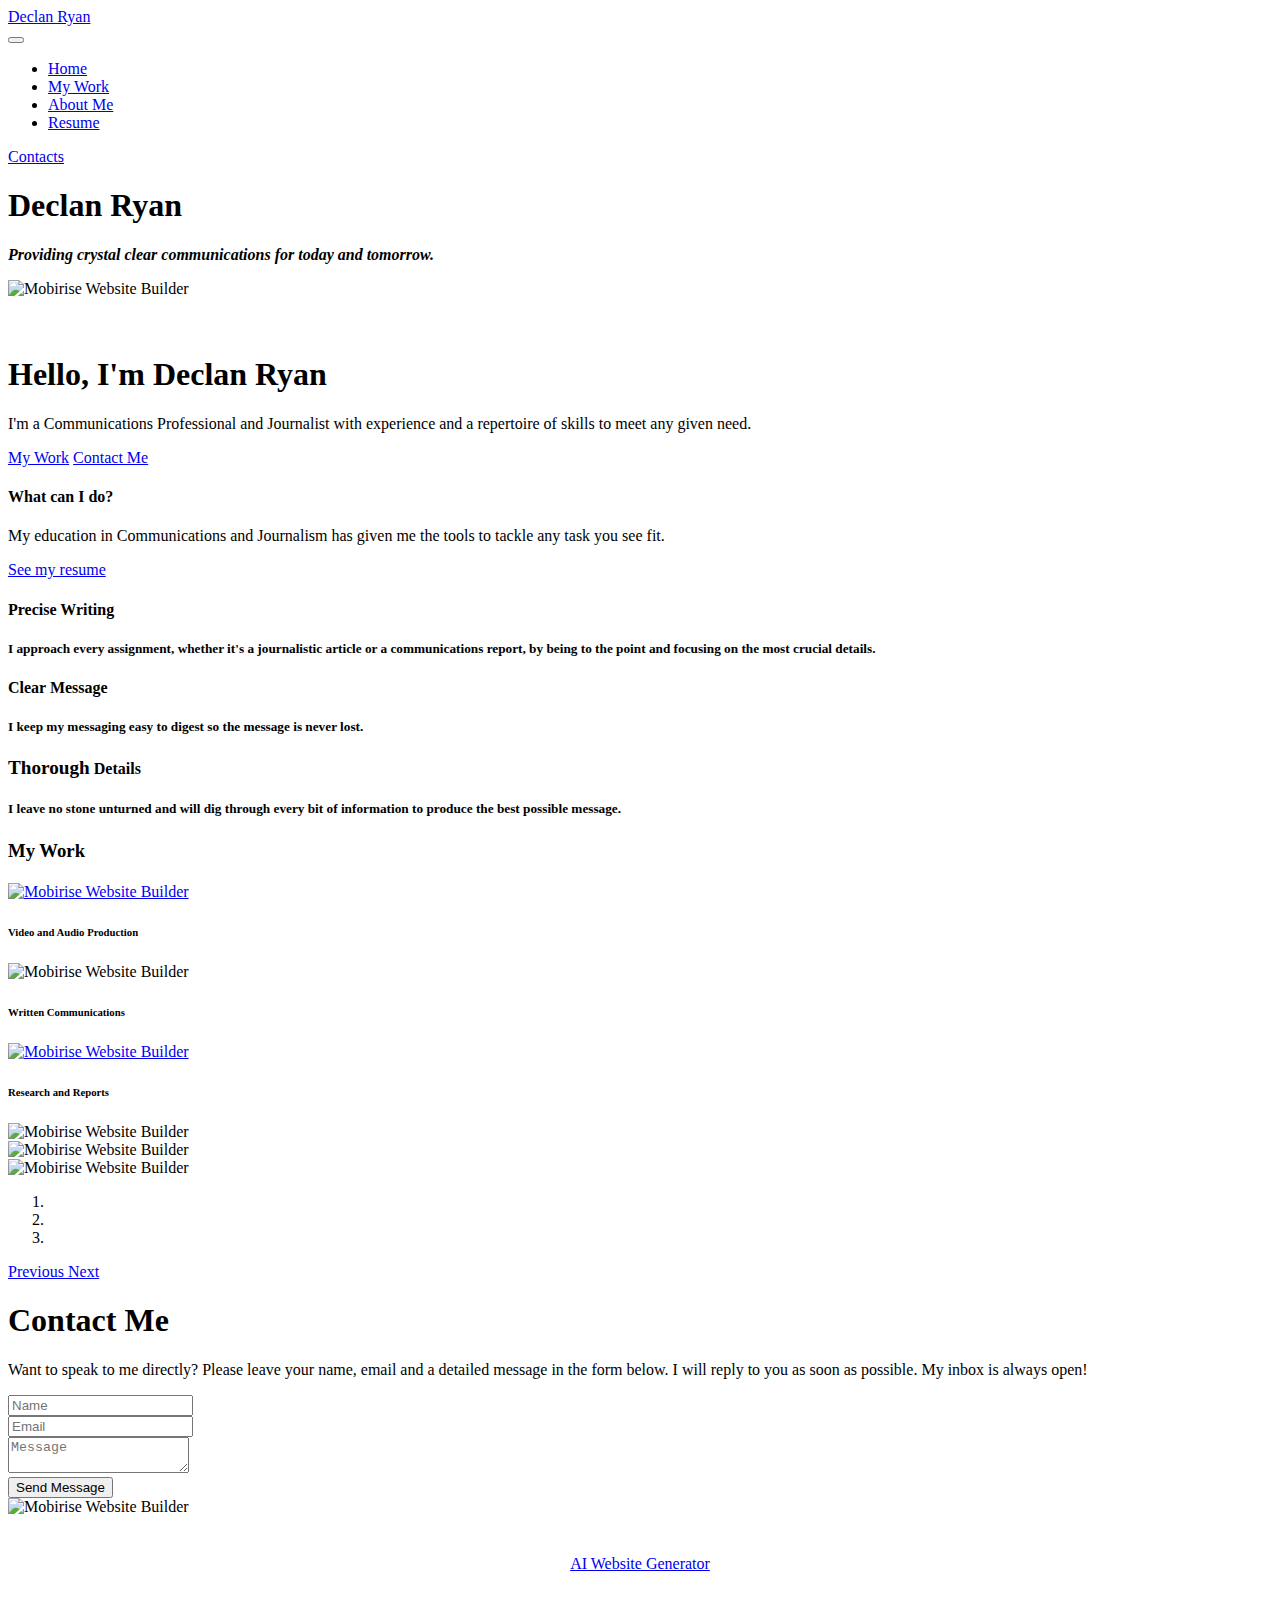
==== commit 8b835186: "create github pages" ====
--- a/index.html
+++ b/index.html
@@ -140,7 +140,7 @@
                     </div>
                     <div class="text-box">
                         <h4 class="icon-title mbr-black mbr-fonts-style display-7"><strong>Precise Writing&nbsp;</strong></h4>
-                        <h5 class="icon-text mbr-black mbr-fonts-style display-4">I approach every assignment, whether its a journalistic article or a communications report, by being to the point and focusing on the most crucial details.</h5>
+                        <h5 class="icon-text mbr-black mbr-fonts-style display-4">I approach every assignment, whether it's a journalistic article or a communications report, by being to the point and focusing on the most crucial details.</h5>
                     </div>
                 </div>
                 <div class="item mbr-flex">
@@ -174,28 +174,28 @@
     <div class="container">
         <div class="mbr-section-head">
             <h3 class="mbr-section-title mbr-fonts-style align-center m-0 display-2"><strong>My Work</strong></h3>
-            <h4 class="mbr-section-subtitle mbr-fonts-style align-center mb-0 mt-2 display-5">Lorem ipsum dolor sit amet</h4>
+            <h4 class="mbr-section-subtitle mbr-fonts-style align-center mb-0 mt-2 display-5"></h4>
         </div>
         <div class="row mbr-gallery mt-4">
             <div class="col-12 col-md-6 col-lg-4 item gallery-image active">
-                <div class="item-wrapper" data-toggle="modal" data-bs-toggle="modal" data-target="#tJlEdCGj7q-modal" data-bs-target="#tJlEdCGj7q-modal">
-                    <a href="page4.html"><img class="w-100" src="assets/images/mbr.jpg" alt="Mobirise Website Builder" data-slide-to="0" data-bs-slide-to="0" data-target="#lb-tJlEdCGj7q" data-bs-target="#lb-tJlEdCGj7q"></a>
+                <div class="item-wrapper" data-toggle="modal" data-bs-toggle="modal" data-target="#uqxY0zOfCW-modal" data-bs-target="#uqxY0zOfCW-modal">
+                    <a href="page4.html"><img class="w-100" src="assets/images/mbr.jpg" alt="Mobirise Website Builder" data-slide-to="0" data-bs-slide-to="0" data-target="#lb-uqxY0zOfCW" data-bs-target="#lb-uqxY0zOfCW"></a>
                     <div class="icon-wrapper">
                         <span class="mobi-mbri mobi-mbri-search mbr-iconfont mbr-iconfont-btn"></span>
                     </div>
                 </div>
                 <h6 class="mbr-item-subtitle mbr-fonts-style align-center mb-2 mt-2 display-7"><strong>Video and Audio Production</strong></h6>
             </div><div class="col-12 col-md-6 col-lg-4 item gallery-image">
-                <div class="item-wrapper" data-toggle="modal" data-bs-toggle="modal" data-target="#tJlEdCGj7q-modal" data-bs-target="#tJlEdCGj7q-modal">
-                    <img class="w-100" src="assets/images/mbr-7.jpg" alt="Mobirise Website Builder" data-slide-to="1" data-bs-slide-to="1" data-target="#lb-tJlEdCGj7q" data-bs-target="#lb-tJlEdCGj7q">
+                <div class="item-wrapper" data-toggle="modal" data-bs-toggle="modal" data-target="#uqxY0zOfCW-modal" data-bs-target="#uqxY0zOfCW-modal">
+                    <img class="w-100" src="assets/images/mbr-7.jpg" alt="Mobirise Website Builder" data-slide-to="1" data-bs-slide-to="1" data-target="#lb-uqxY0zOfCW" data-bs-target="#lb-uqxY0zOfCW">
                     <div class="icon-wrapper">
                         <span class="mobi-mbri mobi-mbri-search mbr-iconfont mbr-iconfont-btn"></span>
                     </div>
                 </div>
                 <h6 class="mbr-item-subtitle mbr-fonts-style align-center mb-2 mt-2 display-7"><strong>Written Communications</strong></h6>
             </div><div class="col-12 col-md-6 col-lg-4 item gallery-image">
-                <div class="item-wrapper" data-toggle="modal" data-bs-toggle="modal" data-target="#tJlEdCGj7q-modal" data-bs-target="#tJlEdCGj7q-modal">
-                    <a href="page4.html"><img class="w-100" src="assets/images/mbr-8.jpg" alt="Mobirise Website Builder" data-slide-to="2" data-bs-slide-to="2" data-target="#lb-tJlEdCGj7q" data-bs-target="#lb-tJlEdCGj7q"></a>
+                <div class="item-wrapper" data-toggle="modal" data-bs-toggle="modal" data-target="#uqxY0zOfCW-modal" data-bs-target="#uqxY0zOfCW-modal">
+                    <a href="page4.html"><img class="w-100" src="assets/images/mbr-8.jpg" alt="Mobirise Website Builder" data-slide-to="2" data-bs-slide-to="2" data-target="#lb-uqxY0zOfCW" data-bs-target="#lb-uqxY0zOfCW"></a>
                     <div class="icon-wrapper">
                         <span class="mobi-mbri mobi-mbri-search mbr-iconfont mbr-iconfont-btn"></span>
                     </div>
@@ -207,11 +207,11 @@
             
         </div>
 
-        <div class="modal mbr-slider" tabindex="-1" role="dialog" aria-hidden="true" id="tJlEdCGj7q-modal">
+        <div class="modal mbr-slider" tabindex="-1" role="dialog" aria-hidden="true" id="uqxY0zOfCW-modal">
             <div class="modal-dialog" role="document">
                 <div class="modal-content">
                     <div class="modal-body">
-                        <div class="carousel slide" id="lb-tJlEdCGj7q" data-interval="5000" data-bs-interval="5000">
+                        <div class="carousel slide" id="lb-uqxY0zOfCW" data-interval="5000" data-bs-interval="5000">
                             <div class="carousel-inner">
                                 <div class="carousel-item active">
                                     <img class="d-block w-100" src="assets/images/mbr.jpg" alt="Mobirise Website Builder">
@@ -225,18 +225,18 @@
                                 
                             </div>
                             <ol class="carousel-indicators">
-                                <li data-slide-to="0" data-bs-slide-to="0" class="active" data-target="#lb-tJlEdCGj7q" data-bs-target="#lb-tJlEdCGj7q"></li>
-                                <li data-slide-to="1" data-bs-slide-to="1" data-target="#lb-tJlEdCGj7q" data-bs-target="#lb-tJlEdCGj7q"></li>
-                                <li data-slide-to="2" data-bs-slide-to="2" data-target="#lb-tJlEdCGj7q" data-bs-target="#lb-tJlEdCGj7q"></li>
+                                <li data-slide-to="0" data-bs-slide-to="0" class="active" data-target="#lb-uqxY0zOfCW" data-bs-target="#lb-uqxY0zOfCW"></li>
+                                <li data-slide-to="1" data-bs-slide-to="1" data-target="#lb-uqxY0zOfCW" data-bs-target="#lb-uqxY0zOfCW"></li>
+                                <li data-slide-to="2" data-bs-slide-to="2" data-target="#lb-uqxY0zOfCW" data-bs-target="#lb-uqxY0zOfCW"></li>
                                 
                             </ol>
                             <a role="button" href="" class="close" data-dismiss="modal" data-bs-dismiss="modal" aria-label="Close">
                             </a>
-                            <a class="carousel-control-prev carousel-control" role="button" data-slide="prev" data-bs-slide="prev" href="#lb-tJlEdCGj7q">
+                            <a class="carousel-control-prev carousel-control" role="button" data-slide="prev" data-bs-slide="prev" href="#lb-uqxY0zOfCW">
                                 <span class="mobi-mbri mobi-mbri-arrow-prev" aria-hidden="true"></span>
                                 <span class="sr-only visually-hidden">Previous</span>
                             </a>
-                            <a class="carousel-control-next carousel-control" role="button" data-slide="next" data-bs-slide="next" href="#lb-tJlEdCGj7q">
+                            <a class="carousel-control-next carousel-control" role="button" data-slide="next" data-bs-slide="next" href="#lb-uqxY0zOfCW">
                                 <span class="mobi-mbri mobi-mbri-arrow-next" aria-hidden="true"></span>
                                 <span class="sr-only visually-hidden">Next</span>
                             </a>
@@ -258,7 +258,7 @@
         <div class="row content-wrapper justify-content-center">
             <div class="col-lg-4 offset-lg-1 mbr-form" data-form-type="formoid">
 <!--Formbuilder Form-->
-<form action="https://mobirise.eu/" method="POST" class="mbr-form form-with-styler" data-form-title="Form Name"><input type="hidden" name="email" data-form-email="true" value="6hPcLyNdDGxSxRt7DcXRnB3mDYSflXc2Ah1ryps2j0DpyTcFvPnQH49n5kxhOq/MSnHR3UnmoWrLPz6v8+ogKg1S9PnHjp2e9P01cxKFjEgWT2Z4fXjM2DavKZ8ZGCvR">
+<form action="https://mobirise.eu/" method="POST" class="mbr-form form-with-styler" data-form-title="Form Name"><input type="hidden" name="email" data-form-email="true" value="xrnMhF1b72zia2G9tSB37Ensfs72IPd8+HimeWVNg5CiySqxxKQ6HHmnQC8deE81qiVF82s30eCzibBbwSbUh6V8SSzoAIzJfItTClasMaMxcUorGplCBi+7d6EOs/Qr">
 <div class="row">
 <div hidden="hidden" data-form-alert="" class="alert alert-success col-12">Thank you! Your message has been sent.</div>
 <div hidden="hidden" data-form-alert-danger="" class="alert alert-danger col-12">Oops...! some problem!</div>
@@ -305,7 +305,7 @@
             </div>
         </div>
     </div>
-</section><section class="display-7" style="padding: 0;align-items: center;justify-content: center;flex-wrap: wrap;    align-content: center;display: flex;position: relative;height: 4rem;"><a href="https://mobiri.se/2729342" style="flex: 1 1;height: 4rem;position: absolute;width: 100%;z-index: 1;"><img alt="" style="height: 4rem;" src="[data-uri]"></a><p style="margin: 0;text-align: center;" class="display-7">Built with &#8204;</p><a style="z-index:1" href="https://mobirise.com/builder/web-design-program.html">Website Design Program</a></section><script src="assets/bootstrap/js/bootstrap.bundle.min.js"></script>  <script src="assets/smoothscroll/smooth-scroll.js"></script>  <script src="assets/ytplayer/index.js"></script>  <script src="assets/dropdown/js/navbar-dropdown.js"></script>  <script src="assets/theme/js/script.js"></script>  <script src="assets/formoid/formoid.min.js"></script>  
+</section><section class="display-7" style="padding: 0;align-items: center;justify-content: center;flex-wrap: wrap;    align-content: center;display: flex;position: relative;height: 4rem;"><a href="https://mobiri.se/2729342" style="flex: 1 1;height: 4rem;position: absolute;width: 100%;z-index: 1;"><img alt="" style="height: 4rem;" src="[data-uri]"></a><p style="margin: 0;text-align: center;" class="display-7">&#8204;</p><a style="z-index:1" href="https://mobirise.com/builder/ai-website-generator.html">AI Website Generator</a></section><script src="assets/bootstrap/js/bootstrap.bundle.min.js"></script>  <script src="assets/smoothscroll/smooth-scroll.js"></script>  <script src="assets/ytplayer/index.js"></script>  <script src="assets/dropdown/js/navbar-dropdown.js"></script>  <script src="assets/theme/js/script.js"></script>  <script src="assets/formoid/formoid.min.js"></script>  
   
   
 </body>
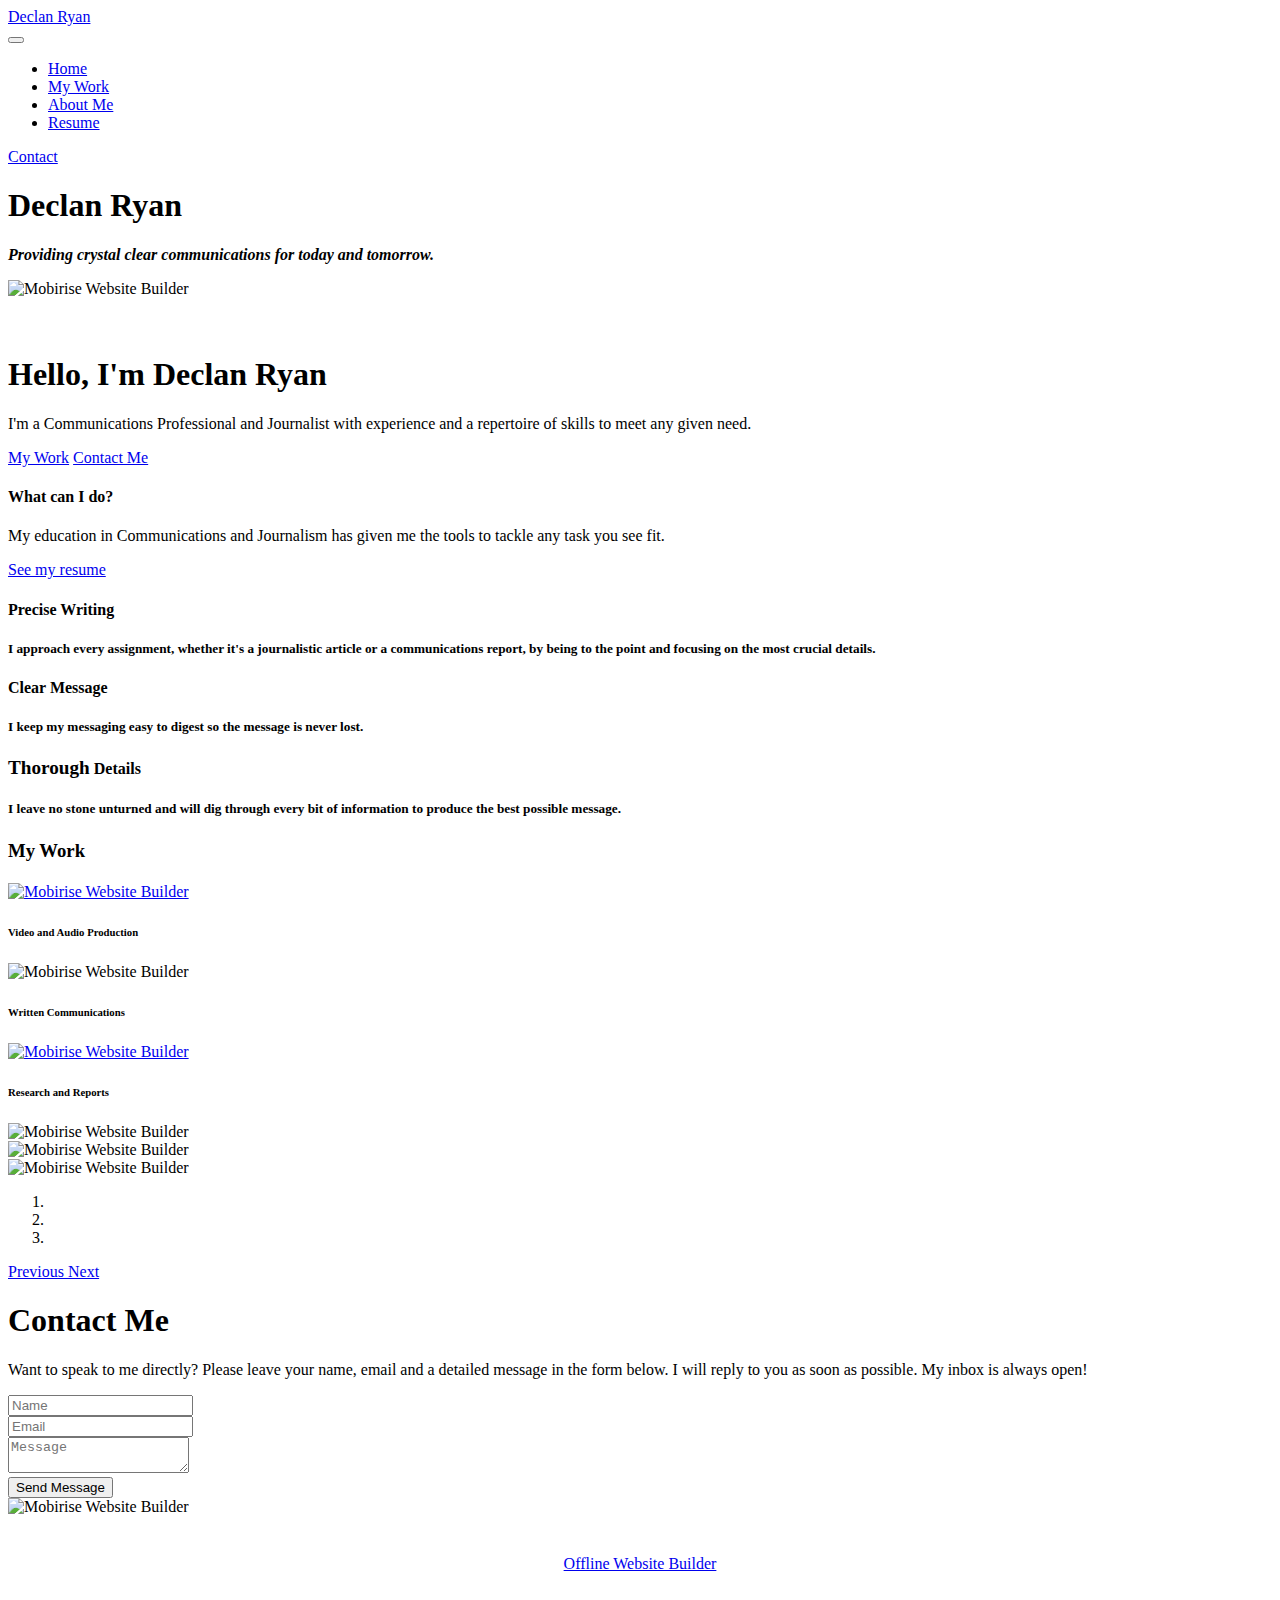
==== commit b76a13c7: "create github pages" ====
--- a/index.html
+++ b/index.html
@@ -54,7 +54,7 @@
                     </li></ul>
                 
                 <div class="navbar-buttons mbr-section-btn"><a class="btn btn-black display-4" href="index.html#form4-6">
-                        Contacts</a></div>
+                        Contact</a></div>
             </div>
         </div>
     </nav>
@@ -178,24 +178,24 @@
         </div>
         <div class="row mbr-gallery mt-4">
             <div class="col-12 col-md-6 col-lg-4 item gallery-image active">
-                <div class="item-wrapper" data-toggle="modal" data-bs-toggle="modal" data-target="#uqxY0zOfCW-modal" data-bs-target="#uqxY0zOfCW-modal">
-                    <a href="page4.html"><img class="w-100" src="assets/images/mbr.jpg" alt="Mobirise Website Builder" data-slide-to="0" data-bs-slide-to="0" data-target="#lb-uqxY0zOfCW" data-bs-target="#lb-uqxY0zOfCW"></a>
+                <div class="item-wrapper" data-toggle="modal" data-bs-toggle="modal" data-target="#uqxZQgt59j-modal" data-bs-target="#uqxZQgt59j-modal">
+                    <a href="page4.html"><img class="w-100" src="assets/images/mbr.jpg" alt="Mobirise Website Builder" data-slide-to="0" data-bs-slide-to="0" data-target="#lb-uqxZQgt59j" data-bs-target="#lb-uqxZQgt59j"></a>
                     <div class="icon-wrapper">
                         <span class="mobi-mbri mobi-mbri-search mbr-iconfont mbr-iconfont-btn"></span>
                     </div>
                 </div>
                 <h6 class="mbr-item-subtitle mbr-fonts-style align-center mb-2 mt-2 display-7"><strong>Video and Audio Production</strong></h6>
             </div><div class="col-12 col-md-6 col-lg-4 item gallery-image">
-                <div class="item-wrapper" data-toggle="modal" data-bs-toggle="modal" data-target="#uqxY0zOfCW-modal" data-bs-target="#uqxY0zOfCW-modal">
-                    <img class="w-100" src="assets/images/mbr-7.jpg" alt="Mobirise Website Builder" data-slide-to="1" data-bs-slide-to="1" data-target="#lb-uqxY0zOfCW" data-bs-target="#lb-uqxY0zOfCW">
+                <div class="item-wrapper" data-toggle="modal" data-bs-toggle="modal" data-target="#uqxZQgt59j-modal" data-bs-target="#uqxZQgt59j-modal">
+                    <img class="w-100" src="assets/images/mbr-7.jpg" alt="Mobirise Website Builder" data-slide-to="1" data-bs-slide-to="1" data-target="#lb-uqxZQgt59j" data-bs-target="#lb-uqxZQgt59j">
                     <div class="icon-wrapper">
                         <span class="mobi-mbri mobi-mbri-search mbr-iconfont mbr-iconfont-btn"></span>
                     </div>
                 </div>
                 <h6 class="mbr-item-subtitle mbr-fonts-style align-center mb-2 mt-2 display-7"><strong>Written Communications</strong></h6>
             </div><div class="col-12 col-md-6 col-lg-4 item gallery-image">
-                <div class="item-wrapper" data-toggle="modal" data-bs-toggle="modal" data-target="#uqxY0zOfCW-modal" data-bs-target="#uqxY0zOfCW-modal">
-                    <a href="page4.html"><img class="w-100" src="assets/images/mbr-8.jpg" alt="Mobirise Website Builder" data-slide-to="2" data-bs-slide-to="2" data-target="#lb-uqxY0zOfCW" data-bs-target="#lb-uqxY0zOfCW"></a>
+                <div class="item-wrapper" data-toggle="modal" data-bs-toggle="modal" data-target="#uqxZQgt59j-modal" data-bs-target="#uqxZQgt59j-modal">
+                    <a href="page4.html"><img class="w-100" src="assets/images/mbr-8.jpg" alt="Mobirise Website Builder" data-slide-to="2" data-bs-slide-to="2" data-target="#lb-uqxZQgt59j" data-bs-target="#lb-uqxZQgt59j"></a>
                     <div class="icon-wrapper">
                         <span class="mobi-mbri mobi-mbri-search mbr-iconfont mbr-iconfont-btn"></span>
                     </div>
@@ -207,11 +207,11 @@
             
         </div>
 
-        <div class="modal mbr-slider" tabindex="-1" role="dialog" aria-hidden="true" id="uqxY0zOfCW-modal">
+        <div class="modal mbr-slider" tabindex="-1" role="dialog" aria-hidden="true" id="uqxZQgt59j-modal">
             <div class="modal-dialog" role="document">
                 <div class="modal-content">
                     <div class="modal-body">
-                        <div class="carousel slide" id="lb-uqxY0zOfCW" data-interval="5000" data-bs-interval="5000">
+                        <div class="carousel slide" id="lb-uqxZQgt59j" data-interval="5000" data-bs-interval="5000">
                             <div class="carousel-inner">
                                 <div class="carousel-item active">
                                     <img class="d-block w-100" src="assets/images/mbr.jpg" alt="Mobirise Website Builder">
@@ -225,18 +225,18 @@
                                 
                             </div>
                             <ol class="carousel-indicators">
-                                <li data-slide-to="0" data-bs-slide-to="0" class="active" data-target="#lb-uqxY0zOfCW" data-bs-target="#lb-uqxY0zOfCW"></li>
-                                <li data-slide-to="1" data-bs-slide-to="1" data-target="#lb-uqxY0zOfCW" data-bs-target="#lb-uqxY0zOfCW"></li>
-                                <li data-slide-to="2" data-bs-slide-to="2" data-target="#lb-uqxY0zOfCW" data-bs-target="#lb-uqxY0zOfCW"></li>
+                                <li data-slide-to="0" data-bs-slide-to="0" class="active" data-target="#lb-uqxZQgt59j" data-bs-target="#lb-uqxZQgt59j"></li>
+                                <li data-slide-to="1" data-bs-slide-to="1" data-target="#lb-uqxZQgt59j" data-bs-target="#lb-uqxZQgt59j"></li>
+                                <li data-slide-to="2" data-bs-slide-to="2" data-target="#lb-uqxZQgt59j" data-bs-target="#lb-uqxZQgt59j"></li>
                                 
                             </ol>
                             <a role="button" href="" class="close" data-dismiss="modal" data-bs-dismiss="modal" aria-label="Close">
                             </a>
-                            <a class="carousel-control-prev carousel-control" role="button" data-slide="prev" data-bs-slide="prev" href="#lb-uqxY0zOfCW">
+                            <a class="carousel-control-prev carousel-control" role="button" data-slide="prev" data-bs-slide="prev" href="#lb-uqxZQgt59j">
                                 <span class="mobi-mbri mobi-mbri-arrow-prev" aria-hidden="true"></span>
                                 <span class="sr-only visually-hidden">Previous</span>
                             </a>
-                            <a class="carousel-control-next carousel-control" role="button" data-slide="next" data-bs-slide="next" href="#lb-uqxY0zOfCW">
+                            <a class="carousel-control-next carousel-control" role="button" data-slide="next" data-bs-slide="next" href="#lb-uqxZQgt59j">
                                 <span class="mobi-mbri mobi-mbri-arrow-next" aria-hidden="true"></span>
                                 <span class="sr-only visually-hidden">Next</span>
                             </a>
@@ -258,7 +258,7 @@
         <div class="row content-wrapper justify-content-center">
             <div class="col-lg-4 offset-lg-1 mbr-form" data-form-type="formoid">
 <!--Formbuilder Form-->
-<form action="https://mobirise.eu/" method="POST" class="mbr-form form-with-styler" data-form-title="Form Name"><input type="hidden" name="email" data-form-email="true" value="xrnMhF1b72zia2G9tSB37Ensfs72IPd8+HimeWVNg5CiySqxxKQ6HHmnQC8deE81qiVF82s30eCzibBbwSbUh6V8SSzoAIzJfItTClasMaMxcUorGplCBi+7d6EOs/Qr">
+<form action="https://mobirise.eu/" method="POST" class="mbr-form form-with-styler" data-form-title="Form Name"><input type="hidden" name="email" data-form-email="true" value="ZM18bg3PjsdmtKW30HK89y+oBR90n0LNrM5z9CkZ6WHLOlAiMRxfjPd/5cXPFGzO+QW9to2995NxKg4voSSZpOL0XxnZ0Gv0M8ibBlk6F9QDv7StCSKIiWr65NjoLGce">
 <div class="row">
 <div hidden="hidden" data-form-alert="" class="alert alert-success col-12">Thank you! Your message has been sent.</div>
 <div hidden="hidden" data-form-alert-danger="" class="alert alert-danger col-12">Oops...! some problem!</div>
@@ -305,7 +305,7 @@
             </div>
         </div>
     </div>
-</section><section class="display-7" style="padding: 0;align-items: center;justify-content: center;flex-wrap: wrap;    align-content: center;display: flex;position: relative;height: 4rem;"><a href="https://mobiri.se/2729342" style="flex: 1 1;height: 4rem;position: absolute;width: 100%;z-index: 1;"><img alt="" style="height: 4rem;" src="[data-uri]"></a><p style="margin: 0;text-align: center;" class="display-7">&#8204;</p><a style="z-index:1" href="https://mobirise.com/builder/ai-website-generator.html">AI Website Generator</a></section><script src="assets/bootstrap/js/bootstrap.bundle.min.js"></script>  <script src="assets/smoothscroll/smooth-scroll.js"></script>  <script src="assets/ytplayer/index.js"></script>  <script src="assets/dropdown/js/navbar-dropdown.js"></script>  <script src="assets/theme/js/script.js"></script>  <script src="assets/formoid/formoid.min.js"></script>  
+</section><section class="display-7" style="padding: 0;align-items: center;justify-content: center;flex-wrap: wrap;    align-content: center;display: flex;position: relative;height: 4rem;"><a href="https://mobiri.se/2729342" style="flex: 1 1;height: 4rem;position: absolute;width: 100%;z-index: 1;"><img alt="" style="height: 4rem;" src="[data-uri]"></a><p style="margin: 0;text-align: center;" class="display-7">&#8204;</p><a style="z-index:1" href="https://mobirise.com/offline-website-builder.html">Offline Website Builder</a></section><script src="assets/bootstrap/js/bootstrap.bundle.min.js"></script>  <script src="assets/smoothscroll/smooth-scroll.js"></script>  <script src="assets/ytplayer/index.js"></script>  <script src="assets/dropdown/js/navbar-dropdown.js"></script>  <script src="assets/theme/js/script.js"></script>  <script src="assets/formoid/formoid.min.js"></script>  
   
   
 </body>
